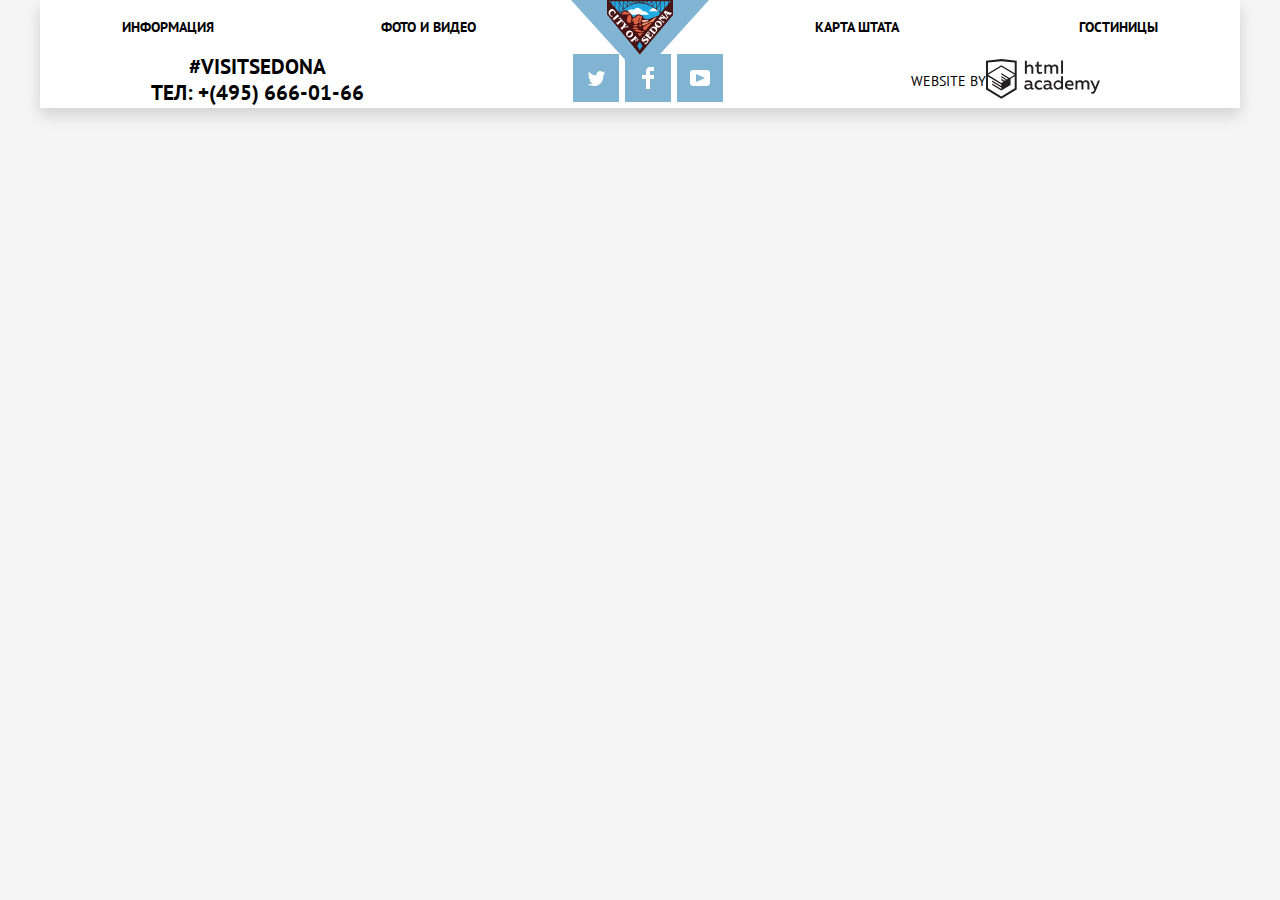
==== blank.html @ 228c0181 "исправление замечаний" ====
<!DOCTYPE html>
<html lang="ru">

<head>
    <meta charset="UTF-8">
    <title>седона</title>
    <link href="css/normalize.css" rel="stylesheet">
    <link href="css/style.css" rel="stylesheet">
    <link rel="icon" href="favicon.ico">
    <link rel="icon" href="favicon/icon.svg" type="image/svg+xml">
    <link rel="apple-touch-icon" href="favicon/180.png">
    <link rel="manifest" href="manifest.webmanifest">
</head>

<body class="page-body">
    <div class="page-body__wrapper">
        <header class="header">
            <nav class="header__content-container">
                <a class="header__logo">
                    <img src="img/logo.svg" alt="Логотип Седона»">
                </a>
                <ul class="header__nav-menu">
                    <li class="header__nav-item header__nav-item--left"><a>информация</a></li>
                    <li class="header__nav-item header__nav-item--left"><a href="blank.html">фото и видео</a></li>
                    <li class="header__nav-item header__nav-item--right"><a href="blank.html">карта штата</a></li>
                    <li class="header__nav-item header__nav-item--right"><a href="blank.html">гостиницы</a></li>
                </ul>
            </nav>
        </header>
        <main>

        </main>

        <footer class="footer-main">
            <div class="footer-main__contacts">
                <a class="footer-main-button__search" href="#">#VISITSEDONA</a><br>
                <a class="footer-main-button__phone" href="#">тел: +(495) 666-01-66</a>
            </div>

            <div class="footer-main-social">
                <!--заголовок потом спрячем-->
                <ul class="footer-main-social__list">
                    <li class="footer-main-social__item">
                        <a class="footer-main-social__button" href="#">
                            <svg width="17" height="17" viewBox="0 0 17 17" fill="none" xmlns="http://www.w3.org/2000/svg">
                                <path
                                    d="M10.95 1.14409C12.635 0.648089 13.934 1.41409 14.527 2.32309C15.2 2.09209 15.858 1.84209 16.538 1.61509C16.5249 2.30145 16.2117 2.94761 15.681 3.38309C16.366 3.55309 16.985 2.89209 16.985 2.89209C16.816 3.89209 15.979 4.68009 15.422 4.91609C15.191 11.6661 12.247 16.1331 5.34498 15.9981H4.89898C4.48898 15.9981 0.734977 15.5381 0.000976562 14.1111C2.27198 14.3071 3.89398 13.6891 4.69398 12.9341C3.73398 12.6341 2.01498 12.4571 1.71498 9.98409C2.06398 10.0901 2.27898 10.2121 2.90498 10.1031C1.70498 9.24709 0.373977 8.53009 0.447977 6.33009C0.732977 6.65809 1.51498 6.86609 1.78798 6.80209C1.08498 6.56109 -0.182023 3.44209 0.893977 1.85009C2.71198 3.70409 4.62898 5.45609 8.04598 5.62309C8.25398 3.33009 9.18298 1.79309 10.95 1.14409Z"
                                    fill="white" />
                            </svg>

                        </a>
                    </li>
                    <li class="footer-main-social__item">
                        <a class="footer-main-social__button" href="#">
                            <svg width="12" height="22" viewBox="0 0 12 22" fill="none" xmlns="http://www.w3.org/2000/svg">
                                <path d="M12 4V0H8C5.79086 0 4 1.79086 4 4V8H0V12H4V22H8V12H12V8H8V4H12Z" fill="white" />
                            </svg>
                        </a>
                    </li>
                    <li class="footer-main-social__item">
                        <a class="footer-main-social__button" href="#">
                            <svg width="20" height="16" viewBox="0 0 20 16" fill="none" xmlns="http://www.w3.org/2000/svg">
                                <path fill-rule="evenodd" clip-rule="evenodd"
                                    d="M3 0H17C18.65 0 20 1.35 20 3V13C20 14.65 18.65 16 17 16H3C1.35 16 0 14.65 0 13V3C0 1.35 1.35 0 3 0ZM6.027 4.002V11.998L15.014 8L6.027 4.002Z" fill="white" />
                            </svg>
                        </a>
                    </li>
                </ul>
            </div>

            <div class="footer-main-logo">
                <!--иконка HTML academy-->
                <p class="footer-main-logo__text">WEBSITE BY</p>
                <a class="footer-logo" src="img/logo-htmlacademy.svg" alt="значок HTML-академии">
                    <svg width="115" height="41" viewBox="0 0 115 41" fill="none" xmlns="http://www.w3.org/2000/svg">
                        <path fill-rule="evenodd" clip-rule="evenodd"
                            d="M15.5197 1.05737H15.3509L0 2.71895V31.4945L15.3509 40.8382L30.7018 31.4945V2.71895L15.5197 1.05737ZM77.0183 2.62185H75.0876V15.7311H77.0183V2.62185ZM40.8619 2.63264V7.76843C41.6131 6.9864 42.6386 6.5436 43.7105 6.53843C44.6823 6.47908 45.6329 6.84495 46.3253 7.54479C47.0177 8.24462 47.3866 9.21244 47.3399 10.2068V15.7634H45.367V10.4658C45.4231 9.94897 45.2754 9.43059 44.9566 9.02553C44.6377 8.62047 44.174 8.36218 43.6683 8.3079H43.3518C42.3456 8.36979 41.4321 8.9295 40.9041 9.80764V15.7634H38.8995V2.63264H40.8619ZM77.0183 31.4837H75.2775V30.0595C74.4828 31.1353 73.23 31.7538 71.9119 31.7211C69.4751 31.5528 67.5825 29.4822 67.5825 26.9845C67.5825 24.4867 69.4751 22.4162 71.9119 22.2479C73.1195 22.2052 74.2818 22.7203 75.0771 23.6505V18.3205H77.0183V31.4837ZM47.0656 30.0595C47.263 30.0515 47.4583 30.0152 47.6459 29.9516V31.3866C47.2482 31.5404 46.826 31.6172 46.4009 31.6132C45.6482 31.6769 44.9394 31.2429 44.639 30.5342C43.7036 31.31 42.5302 31.7227 41.3261 31.6995C39.733 31.6995 38.256 30.804 38.256 28.9482C38.256 26.65 40.3661 25.9379 42.1702 25.9379C42.9402 25.9505 43.707 26.0408 44.4596 26.2076V25.884C44.4596 24.805 43.6578 23.9742 42.1491 23.9742C41.0585 23.9764 39.9804 24.2116 38.9839 24.6647V22.8305C40.0678 22.451 41.204 22.2506 42.3495 22.2371C44.8394 22.2371 46.3693 23.4455 46.3693 26.1753V29.4121C46.3546 29.5668 46.401 29.721 46.4981 29.8406C46.5951 29.9601 46.7349 30.035 46.8862 30.0487H47.0656V30.0595ZM40.2711 28.8403C40.298 29.229 40.4761 29.5905 40.7655 29.844C41.055 30.0974 41.4317 30.2217 41.8115 30.189H41.9275C42.8819 30.1906 43.7973 29.8022 44.4702 29.11V27.5779C43.842 27.4414 43.2026 27.3655 42.5605 27.3513C41.5055 27.3513 40.2817 27.7074 40.2817 28.8403H40.2711ZM56.0229 22.9384C55.1962 22.4632 54.2596 22.2246 53.3115 22.2479H52.9422C51.7332 22.2873 50.5891 22.8166 49.7619 23.7192C48.9347 24.6218 48.4923 25.8236 48.5321 27.06V27.5024C48.6957 30.0004 50.805 31.8921 53.2482 31.7318C54.2519 31.7555 55.2477 31.5452 56.1601 31.1168V29.2718C55.3769 29.7215 54.4945 29.9591 53.5963 29.9624C52.5199 30.0288 51.4963 29.4793 50.9385 28.5356C50.3806 27.5918 50.3806 26.4095 50.9385 25.4658C51.4963 24.522 52.5199 23.9725 53.5963 24.039C54.461 24.0357 55.3066 24.2989 56.0229 24.7942V22.9384ZM66.1514 30.0595C66.3488 30.0515 66.5441 30.0152 66.7317 29.9516V31.3866C66.334 31.5404 65.9118 31.6172 65.4867 31.6132C64.734 31.6769 64.0252 31.2429 63.7248 30.5342C62.7894 31.31 61.616 31.7227 60.4119 31.6995C58.8188 31.6995 57.3417 30.804 57.3417 28.9482C57.3417 26.65 59.4518 25.9379 61.256 25.9379C62.0259 25.9505 62.7928 26.0408 63.5454 26.2076V25.884C63.5454 24.805 62.7436 23.9742 61.2349 23.9742C60.1443 23.9764 59.0662 24.2116 58.0697 24.6647V22.8305C59.1536 22.451 60.2897 22.2506 61.4353 22.2371C63.9252 22.2371 65.455 23.4455 65.455 26.1753V29.4121C65.4404 29.5668 65.4868 29.721 65.5838 29.8406C65.6809 29.9601 65.8207 30.035 65.972 30.0487H66.1514V30.0595ZM59.855 29.8481C59.5632 29.5943 59.3837 29.2311 59.3569 28.8403H59.378C59.378 27.7074 60.5385 27.3513 61.6569 27.3513C62.299 27.3655 62.9383 27.4414 63.5665 27.5779V29.11C62.8937 29.8022 61.9782 30.1906 61.0239 30.189H60.9078C60.5263 30.2247 60.1469 30.1019 59.855 29.8481ZM69.3271 26.9305C69.3271 25.2859 70.6308 23.9526 72.239 23.9526L72.2601 24.0066C73.4742 24.0066 74.5742 24.7382 75.0665 25.8732V28.0311C74.5856 29.1871 73.4673 29.9296 72.239 29.9084C70.6308 29.9084 69.3271 28.5752 69.3271 26.9305ZM83.3486 22.2479C86.8408 22.2479 88.0541 25.1395 87.4844 27.7397H80.922C81.1436 29.3582 82.6839 30.0163 84.2876 30.0163C85.2509 30.0196 86.2027 29.8021 87.0729 29.3797V31.1061C86.0736 31.5421 84.9939 31.7519 83.9078 31.7211C81.2385 31.7211 78.8963 30.189 78.8963 26.9521C78.8362 25.7502 79.2482 24.5736 80.0408 23.6841C80.8334 22.7945 81.9408 22.2658 83.1165 22.2155H83.3486V22.2479ZM80.8693 26.1753C80.9704 24.8237 82.1216 23.8104 83.4436 23.9095H83.4858C84.1064 23.8531 84.7196 24.08 85.1612 24.5295C85.6028 24.979 85.8275 25.6051 85.7752 26.24H80.8693V26.1753ZM89.489 31.4621V22.4961H91.2298V23.575C91.9777 22.7197 93.041 22.2229 94.1628 22.2047C95.2951 22.1328 96.3712 22.7163 96.9482 23.7153C97.7407 22.8335 98.8477 22.3161 100.018 22.2803C100.952 22.2327 101.859 22.6011 102.507 23.2901C103.154 23.9792 103.478 24.9213 103.394 25.8732V31.4837H101.39V25.9271C101.437 25.4734 101.306 25.0191 101.024 24.6647C100.743 24.3104 100.336 24.0852 99.8917 24.039H99.6174C98.7512 24.0941 97.9525 24.536 97.4335 25.2474V31.4837H95.4289V25.9271C95.4728 25.47 95.3357 25.0139 95.0481 24.6611C94.7606 24.3082 94.3467 24.088 93.8991 24.0497H93.6881C92.7466 24.1344 91.8915 24.6449 91.3564 25.4416V31.5161H89.5312L89.489 31.4621ZM113.977 22.4745H111.972L109.324 29.2718L106.306 22.4853H104.196L108.417 31.5484L108.237 32.0016C107.72 33.3611 107.003 34.0516 106.053 34.0516C105.75 34.0548 105.447 34.0112 105.156 33.9221V35.6161C105.536 35.7125 105.926 35.7632 106.317 35.7671C107.646 35.7671 108.902 35.0226 109.851 32.6813L113.977 22.4745ZM52.689 6.78658V3.54974L50.7266 4.01369V6.73264H49.144V8.49132H50.7899V12.9905C50.7231 13.817 51.0244 14.6301 51.61 15.2038C52.1955 15.7775 53.0028 16.0505 53.8073 15.9468C54.5996 15.9535 55.3875 15.8259 56.139 15.5692V13.8429C55.5727 14.0781 54.9672 14.199 54.356 14.199C53.2165 14.199 52.689 13.8105 52.689 12.6237V8.5129H55.8541V6.78658H52.689ZM58.3862 15.7526V6.75421H60.1376V7.83316C60.8811 6.97655 61.9403 6.476 63.0601 6.45211C64.1624 6.38099 65.2146 6.93142 65.8032 7.88711C66.5958 7.00534 67.7028 6.48794 68.8734 6.45211C69.8138 6.41462 70.7233 6.79859 71.364 7.50353C72.0046 8.20846 72.3126 9.16418 72.2073 10.1205V15.7418H70.2028V10.1853C70.2499 9.73151 70.1184 9.27721 69.8373 8.92287C69.5561 8.56853 69.1485 8.34334 68.7046 8.29711H68.4619C67.5957 8.35228 66.797 8.7942 66.278 9.50553V15.7418H64.2734V10.1853C64.3206 9.73151 64.1891 9.27721 63.9079 8.92287C63.6268 8.56853 63.2191 8.34334 62.7752 8.29711H62.5326C61.5911 8.38181 60.736 8.89229 60.2009 9.68895V15.7634H58.3862V15.7526ZM28.6972 30.3033L28.7078 30.2968L28.6972 30.3184V30.3033ZM28.6972 18.3205V30.3033L15.3509 38.4321L2.00459 30.3184V18.5147L15.2876 26.6068V28.0311L6.18257 22.5284V23.9418L15.3404 29.5632V31.0629L6.19312 25.4955V26.9521L15.3509 32.5734L24.5826 26.9197V20.8129L28.6972 18.3205ZM28.7078 16.7776L25.0362 18.9355L23.3482 20.0145L15.3087 15.0837V16.4971L22.156 20.7266L22.0083 20.8237L20.9532 21.4063L15.2876 17.9537V19.3995L19.761 22.1184L18.706 22.8413L15.3298 20.7913V22.2047L17.5454 23.5426L15.2982 24.9021L2.11009 16.864L15.3087 8.72869L28.7078 16.7776ZM15.2876 7.27211L28.7078 15.3534V4.56395L15.3615 3.12895L2.01514 4.56395V15.3534L15.2876 7.27211Z"
                            fill="#231F20" />
                    </svg>
                </a>
            </div>
        </footer>
    </div>
</body>

</html>
---- css/style.css ----
:root {
  --basic-white: #ffffff;
  --basic-light-dark: #EEEEEE;
  --light-grey: #F2F2F2;
  --defolt-smoke:  #f5f5f5;
  --basic-dark: #81B3D2;
  --dark-blue: #669EC0;
  --footer-color: rgba(255, 255, 255, 0.9);
  --default-font-family: "PT Sans", Arial, sans-serif;
  --default-black: #000000;
  --default-hover: #81B3D2;
  --default-brown: #766357;
  --default-dark-grey:  #ababab;
  --default-for-tringle: #CACACA;
  --fefault-for-button: #666666;
  --default-for-booking__name: #333333;
  --default-for-border: #E5E5E5;
  --default-active:  #5496BD;
  --default-right-button-hover: #604E43;
  --default-right-button-active: #503E33;
  --default-logo-active: #231F20;
  --default-brown-hover: #604E43;
  --default-brown-active:#503E33;
  --defauit-blocked-checkbox: #6A6A6A;
}

body {
  min-width: 1200px;
  margin: 0;
  padding: 0;
  font-size: 14px;
  line-height: 21px;
  font-family: var(--default-font-family);
  text-transform: uppercase;
  background-color: var(--basic-white);

} 
  
@font-face {
  font-family: "PT Sans";
  src: url(../fonts/PTSans.woff2) format("woff2"), url(../fonts/PTSans.woff) format("woff");
  font-weight: 400;
  font-style: normal;
}

@font-face {
  font-family: "PT Sans";
  src: url(../fonts/PTSans-Bold.woff2) format("woff2"), url(../fonts/PTSans-Bold.woff) format("woff");
  font-weight: 700;
  font-style: normal;
}

.visually-hidden {
  position: absolute;
  width: 1px;
  height: 1px;
  margin: -1px;
  border: 0;
  padding: 0;
  white-space: nowrap;
  clip-path: inset(100%);
  clip: rect(0 0 0 0);
  overflow: hidden;
}

.img {
  max-width: 100%;
  height: auto;
}

.explanation {
  background: var(--basic-white);
}

.attraction-with-image-section__text-container {
  background:var(--basic-dark);
  color: var(--basic-white);
}

.attraction-second-image-section__text-container {
  background: var(--basic-dark);
  color: var(--basic-white);
}

.feature-section {
  background: var(--basic-white);
}

.attraction-section {
  background:var(--basic-light-dark);
}

.search-form-section {
  position: relative;
  background: var(--basic-white);
}

.data-search {
  background: var(--basic-white);
}

.data-search p:first-child {
 font-size: 21px;
}

.data-search p:nth-child(2) {
  font-size: 12px;
 }

.page-body{
  min-height: 100%;
  background-color: var(--defolt-smoke);
}

.page-body__wrapper {
  width: 1200px;
  margin: 0 auto;
  background-color: var(--basic-white);
  box-shadow: 0px 7px 15px rgba(0, 1, 1, 0.15);
}

/* header */

.header {
  background-color: var(--basic-white);
}

.header__content-container {
  display: flex;
  justify-content: space-between;
  padding: 0 10px;
}

.header__logo {
  position: absolute;
  width: 138px; 
  height: 70px;
  top: 0px;
  left: calc(50% - 69px);
  z-index: 1;
}

.header__nav-menu {
  display: flex;
  align-items: center;
  justify-content: space-between;
  width: 100%;
  padding: 0 72px;
  list-style: none;
}

.header__nav-item {
  width: 100%;
}

.header__nav-item--left {
  text-align: left;
}

.header__nav-item--right {
  text-align: right;
}

.header__nav-item a {
  font-family: var(--default-font-family);
  font-weight: 700;
  font-size: 14px;
  line-height: 26px;
  text-decoration: none;
  text-transform: uppercase;
  color: var(--default-black);
}

.header__nav-item :hover {
  color: var(--default-hover);
}

.header__nav-item :focus {

}

.header__nav-item :active {

}

.header__nav-item :visited {

}


.attraction-with-image-section {
  display: grid;
  grid-template-columns: 1fr 2fr;
}
.attraction-with-image-section__title {
  margin-top: 47px;
  font-weight: 700;
  font-size: 21px;
}

.attraction-with-image-section__subtitle {
  margin-top: 25px;
}

.attraction-with-image-section__description {
  margin-top: 23px;
}

.attraction-with-image-section__text-container {
  text-align: center;
}

.attraction-section__list {
text-align: center;
}
.container {
  display: grid;
  grid-template-rows: auto 1fr auto auto auto 1fr auto;
}

.container__label {
  position: absolute;
  top: 77px;
  left: calc(50% - 228px);
}

.container__wings {
  position: absolute;
  bottom: 0;
  left: 0;
}

.container__image {
  position: relative;
  background-image: url(../img/backgroundphoto.jpg);
  width: auto; 
  height: 509px; 
  }

.explanation__title {
  padding-top: 43px;
  left: 405px;
  top: 606.5px;
  text-align: center;
  text-transform: uppercase;
  margin-bottom: 16px;
  font-weight: 700;
  font-size: 21px;
  line-height: 26px;
}

.explanation__description {
  text-align: center;
  margin-bottom: 51px;
  padding-top: 16px;
}
 
.feature-section__feature-list {
  display: grid;
  grid-template-columns: 1fr 1fr 1fr;
  margin: 0;
  padding: 0;
  text-align: center;
  list-style:none;
}

.attraction-second-image-section {
  display: grid;
  grid-template-columns: 1fr 2fr;
  margin: 0 auto;
}

.attraction-section__list {
  display: grid;
  grid-template-columns: 1fr 1fr 1fr;
  padding: 0 0 54px 0;
  margin: 0 auto;
  list-style:none;
}

.attraction-section__item-title {
  margin-top: 47px;
}

.attraction-section__item-subtitle {
  margin-top: 25px;
}

.attraction-section__item-text {
  margin-top: 23px;
}

/* search-form-section */

.search-form-section__header-container {
  text-align: center;
}

.search-form-section__title {
  margin: 58px 0 0 0;
  font-size: 30px;
  line-height: 24px;
  text-transform: uppercase;
}

.search-form-section__subtitle {
  margin: 28px 0 0 0;
  font-size: 14px;
  line-height: 24px;
  text-transform: uppercase;
}

.search-form-section__open-button {
  display: block;
  margin: 40px auto 0 auto;
  padding: 30px 24px 38px 25px;
  font-weight: 700;
  font-size: 21px;
  line-height: 26px;  
  width: 568px;
  color: var(--basic-white);
  background-color:var(--default-brown);
  border: none;
  text-transform: uppercase;
}

.search-form-section__open-button:hover {
background-color: var(--default-brown-hover);
}

.search-form-section__open-button:active {
  background-color: var(--default-brown-active);
  }

.search-form-section__form {
  box-sizing: border-box;
  padding: 55px;
  position: absolute;
  width: 568px;
  background-color: var(--basic-white);
  box-shadow: 0px 5px 15px rgba(0, 1, 1, 0.2);
  top: 291px;
  left: calc(50% - 284px);
}

.search-form-section__item {

}

.search-form-section__ages {
  display: flex;
  justify-content: space-between;
}

.search-form-section__check-out-date {

}

.search-form-section__input {
  padding: 0 10px;
  font-family: var(--default-font-family);
  background-color: var(--light-grey);
  border: none;
  text-transform: uppercase;
  height: 38px;
  font-weight: 700;
  font-size: 14px;
  line-height: 26px;
}

.search-form-section--type-age {

}

.search-form-section__label {
  font-weight: 700;
  font-size: 14px;
  line-height: 26px;
  text-transform: uppercase;
}

.appointment-item input:focus {
  border-color: var(--special);
}

.search-form-section__submit-button {
  display: block;
  color: var(--basic-white);
  background-color: var(--basic-dark);
  width: 100%;
  font-weight: 700;
  font-size: 21px;
  line-height: 26px;
  border: none;
  text-transform: uppercase;
}


/* footer */

.footer-main{
  background-color: var(--footer-color);
  display:flex;
  justify-content: space-between;
}

.footer-main-button__search {
  font-size: 21px;
  line-height: 26px;
  font-weight: 700;
  text-decoration: none;
  color: var(--default-black);
}
.footer-main-button__phone {
  font-size: 21px;
  line-height: 26px;
  font-weight: 700;
  text-decoration: none;
  color: var(--default-black);
}

.footer-main__contacts {
  text-align: center;
  margin-left: 111px;
}

.footer-main-social__list {
  display: flex;
  justify-content: space-between;
  width: 141px;
  margin: 0 auto;
  padding: 0;
  list-style:none;
}

.footer-main-social__item {
  margin-left: 6px;
}


.footer-main-social__button {
  display:flex;
  align-items: center;
  justify-content: center;
  width: 46px;
  height: 48px;
  background-color:var(--basic-dark);
}

.footer-main-social__button:active {
  background-color: var(--dark-blue);
}

.footer-main-social__button:hover {
  background-color: var(--dark-blue);
}

.footer-main-social__button:hover path {
  fill: var(--basic-white);
  opacity: 0.3;
}

.footer-main-social__button:active path {
  fill: var(--basic-white);
  opacity: 0.3;
}

.footer-main-logo {
  display: flex;
  justify-content: center;
  align-items: center;
  margin-right: 139px;
}

.footer-main-logo__text {
  display: block;
  font-size: 14px;
  line-height: 26px;
}

.footer-logo:hover path {
  fill: var(--default-hover);
}

.footer-logo:active path {
  fill: var(--default-logo-active);
}

.choose-form-section{
  display: grid;
  grid-template-columns: 1fr 1fr 50%;
  height: 217px;
  background-image: url(../img/background.jpg);
}

.choose-form__service {
  display:block;
  position: relative;
  font-size: 14px;
  text-transform: uppercase;
  cursor: pointer;
  user-select: none;
  color: var(--basic-white);
}

.choose-form__checkbox-input + label::after {
  display: block;
  content: "";
  position: absolute;
  left: 0;
  top: 0;
  width: 27px;
  height: 23px;
  box-sizing: border-box;
  background-repeat: no-repeat;
  background-position: 0 0;
}

.choose-form__checkbox-input:not(:checked) + label::after {
  background-image: url("../img/checkbox_off.svg");
}

.choose-form__checkbox-input:checked + label::after {
  background-image: url("../img/checkbox_on.svg");
}

.choose-form__check {
  margin-top: 24px;
}

.choose-form__checkbox {
  display: flex;
}

.choose-form__checkbox:not(:first-of-type) {
  margin-top: 22px;
}

.service {
  display: block;
  margin-left: 32px;
}


/* бегунок */

.choose-form-section__column {
  padding: 27px 73px 32px 73px;
}

.choose-form-section__fieldset {
  border: none;
}

.choose-form__title {
  color: var(--basic-white);
  font-size: 16px;
  font-weight: 700;
  text-transform: uppercase;
}

.choose-form__filter-item {
  display: flex;
  justify-content: flex-end;
  position: relative;
  padding: 27px 73px 32px 73px;
  border: none;
}

.choose-form__range-filter {
  padding: 0;
  border: none;
}

.choose-form__range-controls {
  position: relative;
  width: 316px;
  margin-top: 20px;
}

.choose-form__range-controls .scale {
  position: relative;
  width: 316px; 
  height: 2px;
  background-color: var(--basic-white);
}

.choose-form__price-controls {
  margin-top: 10px;
  position: relative;
  border: 2px solid var(--basic-white);
  display: flex;
}

.choose-form__price-controls::before {
  content: "";
  position: absolute;
  left: 150px;
  right: 0;
  top: 0px;
  width: 2px;
  height: 22px;
  background-color:var(--basic-white);

}

.choose-form__price-blocks {
  display: flex;
}

.choose-form__min-price {
  margin-left: 64px;
  color:var(--basic-white);
}
.choose-form__max-price {
  margin-left: 72px;
  color:var(--basic-white);
}

.choose-form__min-price-input {
  color:var(--basic-white);
  background: transparent;
  border: none;
  border: 1px solid red;
  width: 47px;
}

.choose-form__max-price-input{
  color:var(--basic-white);
  background: transparent;
  border: none;
  border: 1px solid red;
  width: 47px;
}

.choose-form__range-controls .bar {
  position: absolute;
  left: 22px;
  width: 150px;
  height: 2px;
  background-color: var(--basic-white);
}

.choose-form__range-controls .toggle {
  position: absolute;
  top: -8px;
  left: 0;
  width: 4px;
  height: 4px;
  padding: 0;
  border: 8px solid var(--basic-white);
  background-color: var(--default-dark-grey);
  border-radius: 50%;
  box-shadow: 0 2px 1px 0 var(--default-dark-grey);
  cursor: pointer;
}

.choose-form__range-controls .toggle-min {
  left: 18px;
}

.choose-form__range-controls .toggle-max {
  left: 160px;
}

.choose-form__button {
  display: block;
  position: relative;
  padding: 7px 35px 8px 36px;
  margin: 33px auto 0 auto;
  border: 2px solid var(--basic-white);
  box-sizing: border-box;
  border-radius: 2px; 
  background: transparent;
  text-transform: uppercase;
  color: var(--basic-white);
}

.choose-form__button:hover {
  background-color: var(--basic-white);
  color: var(--default-black);
}

.data-search {
  display: grid;
  grid-template-columns: auto auto auto 50%;
}
.data-search p {
  display:block;
  margin-top: 29px;
  margin-left: 73px;
  font-weight: bold;
}

.data-search p:nth-child(2) {
  display:block;
  margin-top: 31px;
  margin-left: 46px;
  font-weight: normal;
}

.data-search ul {
  display: grid;
  grid-template-columns: 1fr 1fr 1fr;
  list-style:none;
  margin-top: 32px;
} 

.data-search_triangle {
  margin-left: auto;
  padding-top: 40px;
}

.data-search_triangle a:nth-child(2) {
  margin-right: 73px;
}

.data-search_item {
  font-size: 12px;
  text-decoration: underline;
  text-decoration-style: dotted;
  color: var(--default-black);
  opacity: 0.3;
}

.data-search_item:hover {
  color: var(--dark-blue);
  opacity: 1;
}

.data-search_item:active {
  color: var(--default-black);
  opacity: 1;
}

/* .data-search_item:visited {
  color:var(--dark-blue);
   opacity: 1;
} */

.data-search_item-tr {
 color: var(--default-for-tringle); 
 text-decoration: none;
}

.data-search_item-tr:hover {
  color:var(--default-black); 
 }

 data-search_item-tr:active {
  color:var(--basic-dark); 
 }


.booking{
  display: flex;
  padding: 30px 0;
  padding-left: 73px;
  border: 1px solid var(--default-for-border);
  background: var(--basic-white);
}

.boking__details {
  display: flex;
}

.booking__title {
  margin: 0;
  font-size: 21px;
}
.booking__name {
  color: var(--default-for-booking__name);
}

.booking__rating-container {
  margin-left: auto;
  margin-right: 72px;
  display: flex;
  flex-direction: column;
  align-items: flex-end;
  justify-content: space-between;
}

.booking__description {
  margin-left: 29px;
}

.booking__rating-container {
  position: relative;
}

.booking__rating-stars {
  margin: 0;
  color: var(--basic-dark);
}

.booking__button-left {
  padding: 3px 16px 3px 17px;
  text-transform: uppercase;
  font-weight: 700;
  background-color: var(--basic-dark);
  color: var(--basic-white);
  border: none;
}

.booking__button-left:hover {
  background-color: var(--dark-blue);
}

.booking__button-left:active {
  background-color: var(--default-active);
}

.booking__button-right {
  margin-left: 6px;
  padding: 3px 17px 3px 16px;
  text-transform: uppercase;
  font-weight: bold;
  background-color: var(--default-brown);
  color: var(--basic-white);
  border: none;
}

.booking__button-right:hover {
  background-color: var(--default-right-button-hover);
}

.booking__button-left:active {
  background-color: var(--default-right-button-active);
} 

.booking__rating-button {
  margin: 0;
  padding: 3px 12px 3px 15px;
  font-size: 14px;
  white-space: nowrap;
  background-color: var(--light-grey);
  color: var(--fefault-for-button);
  text-transform: uppercase;
}
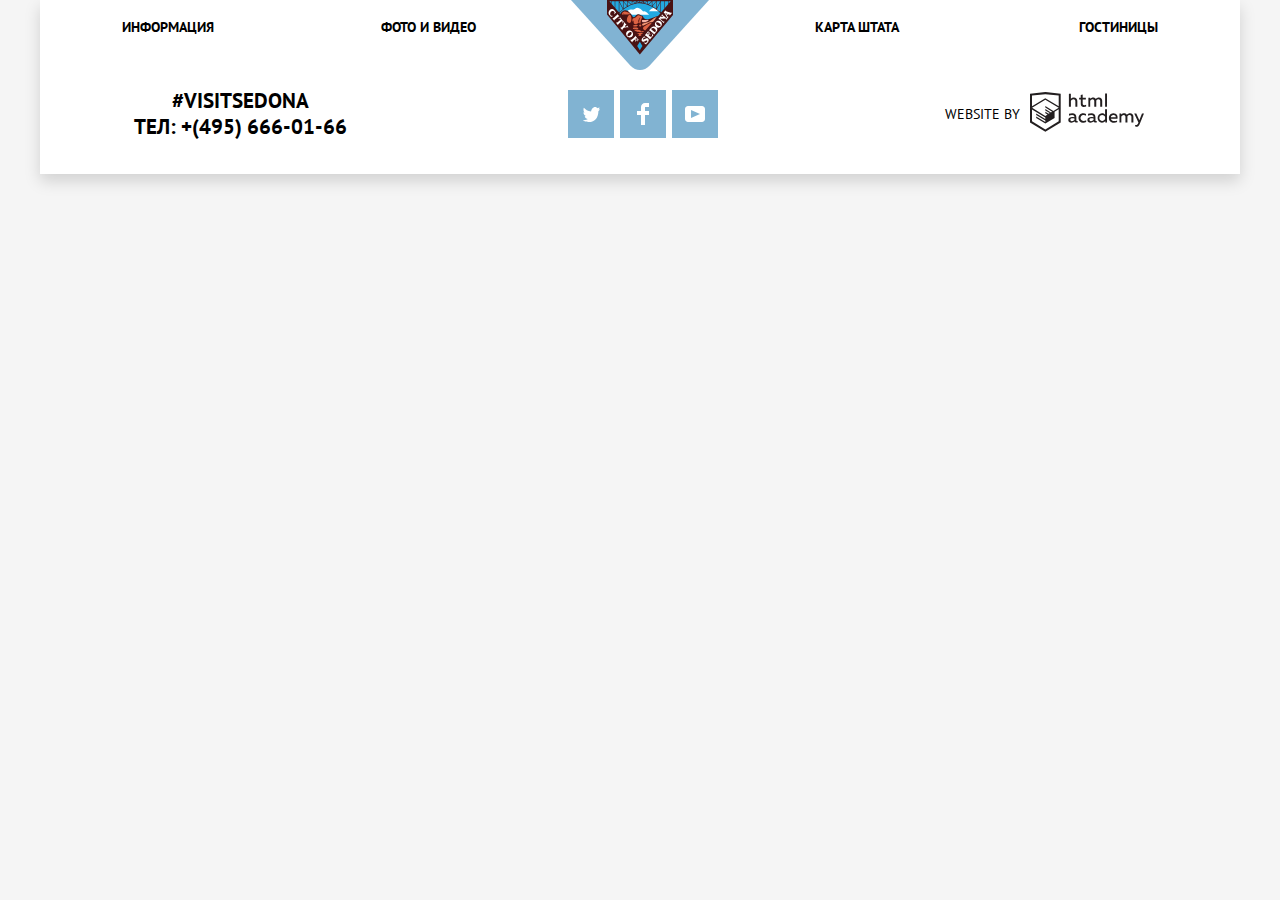
==== commit d528d381: "переделал футер" ====
--- a/blank.html
+++ b/blank.html
@@ -31,55 +31,50 @@
 
         </main>
 
-        <footer class="footer-main">
-            <div class="footer-main__contacts">
-                <a class="footer-main-button__search" href="#">#VISITSEDONA</a><br>
-                <a class="footer-main-button__phone" href="#">тел: +(495) 666-01-66</a>
+        <footer class="footer">
+            <div class="footer__contacts">
+              <a class="footer__contact-link" href="#">#VISITSEDONA</a>
+              <a class="footer__contact-link" href="#">тел: +(495) 666-01-66</a>
             </div>
-
-            <div class="footer-main-social">
-                <!--заголовок потом спрячем-->
-                <ul class="footer-main-social__list">
-                    <li class="footer-main-social__item">
-                        <a class="footer-main-social__button" href="#">
-                            <svg width="17" height="17" viewBox="0 0 17 17" fill="none" xmlns="http://www.w3.org/2000/svg">
-                                <path
-                                    d="M10.95 1.14409C12.635 0.648089 13.934 1.41409 14.527 2.32309C15.2 2.09209 15.858 1.84209 16.538 1.61509C16.5249 2.30145 16.2117 2.94761 15.681 3.38309C16.366 3.55309 16.985 2.89209 16.985 2.89209C16.816 3.89209 15.979 4.68009 15.422 4.91609C15.191 11.6661 12.247 16.1331 5.34498 15.9981H4.89898C4.48898 15.9981 0.734977 15.5381 0.000976562 14.1111C2.27198 14.3071 3.89398 13.6891 4.69398 12.9341C3.73398 12.6341 2.01498 12.4571 1.71498 9.98409C2.06398 10.0901 2.27898 10.2121 2.90498 10.1031C1.70498 9.24709 0.373977 8.53009 0.447977 6.33009C0.732977 6.65809 1.51498 6.86609 1.78798 6.80209C1.08498 6.56109 -0.182023 3.44209 0.893977 1.85009C2.71198 3.70409 4.62898 5.45609 8.04598 5.62309C8.25398 3.33009 9.18298 1.79309 10.95 1.14409Z"
-                                    fill="white" />
-                            </svg>
-
-                        </a>
-                    </li>
-                    <li class="footer-main-social__item">
-                        <a class="footer-main-social__button" href="#">
-                            <svg width="12" height="22" viewBox="0 0 12 22" fill="none" xmlns="http://www.w3.org/2000/svg">
-                                <path d="M12 4V0H8C5.79086 0 4 1.79086 4 4V8H0V12H4V22H8V12H12V8H8V4H12Z" fill="white" />
-                            </svg>
-                        </a>
-                    </li>
-                    <li class="footer-main-social__item">
-                        <a class="footer-main-social__button" href="#">
-                            <svg width="20" height="16" viewBox="0 0 20 16" fill="none" xmlns="http://www.w3.org/2000/svg">
-                                <path fill-rule="evenodd" clip-rule="evenodd"
-                                    d="M3 0H17C18.65 0 20 1.35 20 3V13C20 14.65 18.65 16 17 16H3C1.35 16 0 14.65 0 13V3C0 1.35 1.35 0 3 0ZM6.027 4.002V11.998L15.014 8L6.027 4.002Z" fill="white" />
-                            </svg>
-                        </a>
-                    </li>
-                </ul>
+      
+            <ul class="footer__social-list">
+              <li class="footer__social-item">
+                <a class="footer__social-button" href="#">
+                  <svg width="17" height="17" viewBox="0 0 17 17" fill="none" xmlns="http://www.w3.org/2000/svg">
+                    <path
+                      d="M10.95 1.14409C12.635 0.648089 13.934 1.41409 14.527 2.32309C15.2 2.09209 15.858 1.84209 16.538 1.61509C16.5249 2.30145 16.2117 2.94761 15.681 3.38309C16.366 3.55309 16.985 2.89209 16.985 2.89209C16.816 3.89209 15.979 4.68009 15.422 4.91609C15.191 11.6661 12.247 16.1331 5.34498 15.9981H4.89898C4.48898 15.9981 0.734977 15.5381 0.000976562 14.1111C2.27198 14.3071 3.89398 13.6891 4.69398 12.9341C3.73398 12.6341 2.01498 12.4571 1.71498 9.98409C2.06398 10.0901 2.27898 10.2121 2.90498 10.1031C1.70498 9.24709 0.373977 8.53009 0.447977 6.33009C0.732977 6.65809 1.51498 6.86609 1.78798 6.80209C1.08498 6.56109 -0.182023 3.44209 0.893977 1.85009C2.71198 3.70409 4.62898 5.45609 8.04598 5.62309C8.25398 3.33009 9.18298 1.79309 10.95 1.14409Z"
+                      fill="white" />
+                  </svg>
+                </a>
+              </li>
+              <li class="footer__social-item">
+                <a class="footer__social-button" href="#">
+                  <svg width="12" height="22" viewBox="0 0 12 22" fill="none" xmlns="http://www.w3.org/2000/svg">
+                    <path d="M12 4V0H8C5.79086 0 4 1.79086 4 4V8H0V12H4V22H8V12H12V8H8V4H12Z" fill="white" />
+                  </svg>
+                </a>
+              </li>
+              <li class="footer__social-item">
+                <a class="footer__social-button" href="#">
+                  <svg width="20" height="16" viewBox="0 0 20 16" fill="none" xmlns="http://www.w3.org/2000/svg">
+                    <path fill-rule="evenodd" clip-rule="evenodd"
+                      d="M3 0H17C18.65 0 20 1.35 20 3V13C20 14.65 18.65 16 17 16H3C1.35 16 0 14.65 0 13V3C0 1.35 1.35 0 3 0ZM6.027 4.002V11.998L15.014 8L6.027 4.002Z" fill="white" />
+                  </svg>
+                </a>
+              </li>
+            </ul>
+      
+            <div class="footer__logo-container">
+              <p class="footer__logo-text">WEBSITE BY</p>
+              <a class="footer__logo-link" href="https://htmlacademy.ru/intensive/htmlcss">
+                <svg width="115" height="41" viewBox="0 0 115 41" fill="none" xmlns="http://www.w3.org/2000/svg">
+                  <path fill-rule="evenodd" clip-rule="evenodd"
+                    d="M15.5197 1.05737H15.3509L0 2.71895V31.4945L15.3509 40.8382L30.7018 31.4945V2.71895L15.5197 1.05737ZM77.0183 2.62185H75.0876V15.7311H77.0183V2.62185ZM40.8619 2.63264V7.76843C41.6131 6.9864 42.6386 6.5436 43.7105 6.53843C44.6823 6.47908 45.6329 6.84495 46.3253 7.54479C47.0177 8.24462 47.3866 9.21244 47.3399 10.2068V15.7634H45.367V10.4658C45.4231 9.94897 45.2754 9.43059 44.9566 9.02553C44.6377 8.62047 44.174 8.36218 43.6683 8.3079H43.3518C42.3456 8.36979 41.4321 8.9295 40.9041 9.80764V15.7634H38.8995V2.63264H40.8619ZM77.0183 31.4837H75.2775V30.0595C74.4828 31.1353 73.23 31.7538 71.9119 31.7211C69.4751 31.5528 67.5825 29.4822 67.5825 26.9845C67.5825 24.4867 69.4751 22.4162 71.9119 22.2479C73.1195 22.2052 74.2818 22.7203 75.0771 23.6505V18.3205H77.0183V31.4837ZM47.0656 30.0595C47.263 30.0515 47.4583 30.0152 47.6459 29.9516V31.3866C47.2482 31.5404 46.826 31.6172 46.4009 31.6132C45.6482 31.6769 44.9394 31.2429 44.639 30.5342C43.7036 31.31 42.5302 31.7227 41.3261 31.6995C39.733 31.6995 38.256 30.804 38.256 28.9482C38.256 26.65 40.3661 25.9379 42.1702 25.9379C42.9402 25.9505 43.707 26.0408 44.4596 26.2076V25.884C44.4596 24.805 43.6578 23.9742 42.1491 23.9742C41.0585 23.9764 39.9804 24.2116 38.9839 24.6647V22.8305C40.0678 22.451 41.204 22.2506 42.3495 22.2371C44.8394 22.2371 46.3693 23.4455 46.3693 26.1753V29.4121C46.3546 29.5668 46.401 29.721 46.4981 29.8406C46.5951 29.9601 46.7349 30.035 46.8862 30.0487H47.0656V30.0595ZM40.2711 28.8403C40.298 29.229 40.4761 29.5905 40.7655 29.844C41.055 30.0974 41.4317 30.2217 41.8115 30.189H41.9275C42.8819 30.1906 43.7973 29.8022 44.4702 29.11V27.5779C43.842 27.4414 43.2026 27.3655 42.5605 27.3513C41.5055 27.3513 40.2817 27.7074 40.2817 28.8403H40.2711ZM56.0229 22.9384C55.1962 22.4632 54.2596 22.2246 53.3115 22.2479H52.9422C51.7332 22.2873 50.5891 22.8166 49.7619 23.7192C48.9347 24.6218 48.4923 25.8236 48.5321 27.06V27.5024C48.6957 30.0004 50.805 31.8921 53.2482 31.7318C54.2519 31.7555 55.2477 31.5452 56.1601 31.1168V29.2718C55.3769 29.7215 54.4945 29.9591 53.5963 29.9624C52.5199 30.0288 51.4963 29.4793 50.9385 28.5356C50.3806 27.5918 50.3806 26.4095 50.9385 25.4658C51.4963 24.522 52.5199 23.9725 53.5963 24.039C54.461 24.0357 55.3066 24.2989 56.0229 24.7942V22.9384ZM66.1514 30.0595C66.3488 30.0515 66.5441 30.0152 66.7317 29.9516V31.3866C66.334 31.5404 65.9118 31.6172 65.4867 31.6132C64.734 31.6769 64.0252 31.2429 63.7248 30.5342C62.7894 31.31 61.616 31.7227 60.4119 31.6995C58.8188 31.6995 57.3417 30.804 57.3417 28.9482C57.3417 26.65 59.4518 25.9379 61.256 25.9379C62.0259 25.9505 62.7928 26.0408 63.5454 26.2076V25.884C63.5454 24.805 62.7436 23.9742 61.2349 23.9742C60.1443 23.9764 59.0662 24.2116 58.0697 24.6647V22.8305C59.1536 22.451 60.2897 22.2506 61.4353 22.2371C63.9252 22.2371 65.455 23.4455 65.455 26.1753V29.4121C65.4404 29.5668 65.4868 29.721 65.5838 29.8406C65.6809 29.9601 65.8207 30.035 65.972 30.0487H66.1514V30.0595ZM59.855 29.8481C59.5632 29.5943 59.3837 29.2311 59.3569 28.8403H59.378C59.378 27.7074 60.5385 27.3513 61.6569 27.3513C62.299 27.3655 62.9383 27.4414 63.5665 27.5779V29.11C62.8937 29.8022 61.9782 30.1906 61.0239 30.189H60.9078C60.5263 30.2247 60.1469 30.1019 59.855 29.8481ZM69.3271 26.9305C69.3271 25.2859 70.6308 23.9526 72.239 23.9526L72.2601 24.0066C73.4742 24.0066 74.5742 24.7382 75.0665 25.8732V28.0311C74.5856 29.1871 73.4673 29.9296 72.239 29.9084C70.6308 29.9084 69.3271 28.5752 69.3271 26.9305ZM83.3486 22.2479C86.8408 22.2479 88.0541 25.1395 87.4844 27.7397H80.922C81.1436 29.3582 82.6839 30.0163 84.2876 30.0163C85.2509 30.0196 86.2027 29.8021 87.0729 29.3797V31.1061C86.0736 31.5421 84.9939 31.7519 83.9078 31.7211C81.2385 31.7211 78.8963 30.189 78.8963 26.9521C78.8362 25.7502 79.2482 24.5736 80.0408 23.6841C80.8334 22.7945 81.9408 22.2658 83.1165 22.2155H83.3486V22.2479ZM80.8693 26.1753C80.9704 24.8237 82.1216 23.8104 83.4436 23.9095H83.4858C84.1064 23.8531 84.7196 24.08 85.1612 24.5295C85.6028 24.979 85.8275 25.6051 85.7752 26.24H80.8693V26.1753ZM89.489 31.4621V22.4961H91.2298V23.575C91.9777 22.7197 93.041 22.2229 94.1628 22.2047C95.2951 22.1328 96.3712 22.7163 96.9482 23.7153C97.7407 22.8335 98.8477 22.3161 100.018 22.2803C100.952 22.2327 101.859 22.6011 102.507 23.2901C103.154 23.9792 103.478 24.9213 103.394 25.8732V31.4837H101.39V25.9271C101.437 25.4734 101.306 25.0191 101.024 24.6647C100.743 24.3104 100.336 24.0852 99.8917 24.039H99.6174C98.7512 24.0941 97.9525 24.536 97.4335 25.2474V31.4837H95.4289V25.9271C95.4728 25.47 95.3357 25.0139 95.0481 24.6611C94.7606 24.3082 94.3467 24.088 93.8991 24.0497H93.6881C92.7466 24.1344 91.8915 24.6449 91.3564 25.4416V31.5161H89.5312L89.489 31.4621ZM113.977 22.4745H111.972L109.324 29.2718L106.306 22.4853H104.196L108.417 31.5484L108.237 32.0016C107.72 33.3611 107.003 34.0516 106.053 34.0516C105.75 34.0548 105.447 34.0112 105.156 33.9221V35.6161C105.536 35.7125 105.926 35.7632 106.317 35.7671C107.646 35.7671 108.902 35.0226 109.851 32.6813L113.977 22.4745ZM52.689 6.78658V3.54974L50.7266 4.01369V6.73264H49.144V8.49132H50.7899V12.9905C50.7231 13.817 51.0244 14.6301 51.61 15.2038C52.1955 15.7775 53.0028 16.0505 53.8073 15.9468C54.5996 15.9535 55.3875 15.8259 56.139 15.5692V13.8429C55.5727 14.0781 54.9672 14.199 54.356 14.199C53.2165 14.199 52.689 13.8105 52.689 12.6237V8.5129H55.8541V6.78658H52.689ZM58.3862 15.7526V6.75421H60.1376V7.83316C60.8811 6.97655 61.9403 6.476 63.0601 6.45211C64.1624 6.38099 65.2146 6.93142 65.8032 7.88711C66.5958 7.00534 67.7028 6.48794 68.8734 6.45211C69.8138 6.41462 70.7233 6.79859 71.364 7.50353C72.0046 8.20846 72.3126 9.16418 72.2073 10.1205V15.7418H70.2028V10.1853C70.2499 9.73151 70.1184 9.27721 69.8373 8.92287C69.5561 8.56853 69.1485 8.34334 68.7046 8.29711H68.4619C67.5957 8.35228 66.797 8.7942 66.278 9.50553V15.7418H64.2734V10.1853C64.3206 9.73151 64.1891 9.27721 63.9079 8.92287C63.6268 8.56853 63.2191 8.34334 62.7752 8.29711H62.5326C61.5911 8.38181 60.736 8.89229 60.2009 9.68895V15.7634H58.3862V15.7526ZM28.6972 30.3033L28.7078 30.2968L28.6972 30.3184V30.3033ZM28.6972 18.3205V30.3033L15.3509 38.4321L2.00459 30.3184V18.5147L15.2876 26.6068V28.0311L6.18257 22.5284V23.9418L15.3404 29.5632V31.0629L6.19312 25.4955V26.9521L15.3509 32.5734L24.5826 26.9197V20.8129L28.6972 18.3205ZM28.7078 16.7776L25.0362 18.9355L23.3482 20.0145L15.3087 15.0837V16.4971L22.156 20.7266L22.0083 20.8237L20.9532 21.4063L15.2876 17.9537V19.3995L19.761 22.1184L18.706 22.8413L15.3298 20.7913V22.2047L17.5454 23.5426L15.2982 24.9021L2.11009 16.864L15.3087 8.72869L28.7078 16.7776ZM15.2876 7.27211L28.7078 15.3534V4.56395L15.3615 3.12895L2.01514 4.56395V15.3534L15.2876 7.27211Z"
+                    fill="#231F20" />
+                </svg>
+              </a>
             </div>
-
-            <div class="footer-main-logo">
-                <!--иконка HTML academy-->
-                <p class="footer-main-logo__text">WEBSITE BY</p>
-                <a class="footer-logo" src="img/logo-htmlacademy.svg" alt="значок HTML-академии">
-                    <svg width="115" height="41" viewBox="0 0 115 41" fill="none" xmlns="http://www.w3.org/2000/svg">
-                        <path fill-rule="evenodd" clip-rule="evenodd"
-                            d="M15.5197 1.05737H15.3509L0 2.71895V31.4945L15.3509 40.8382L30.7018 31.4945V2.71895L15.5197 1.05737ZM77.0183 2.62185H75.0876V15.7311H77.0183V2.62185ZM40.8619 2.63264V7.76843C41.6131 6.9864 42.6386 6.5436 43.7105 6.53843C44.6823 6.47908 45.6329 6.84495 46.3253 7.54479C47.0177 8.24462 47.3866 9.21244 47.3399 10.2068V15.7634H45.367V10.4658C45.4231 9.94897 45.2754 9.43059 44.9566 9.02553C44.6377 8.62047 44.174 8.36218 43.6683 8.3079H43.3518C42.3456 8.36979 41.4321 8.9295 40.9041 9.80764V15.7634H38.8995V2.63264H40.8619ZM77.0183 31.4837H75.2775V30.0595C74.4828 31.1353 73.23 31.7538 71.9119 31.7211C69.4751 31.5528 67.5825 29.4822 67.5825 26.9845C67.5825 24.4867 69.4751 22.4162 71.9119 22.2479C73.1195 22.2052 74.2818 22.7203 75.0771 23.6505V18.3205H77.0183V31.4837ZM47.0656 30.0595C47.263 30.0515 47.4583 30.0152 47.6459 29.9516V31.3866C47.2482 31.5404 46.826 31.6172 46.4009 31.6132C45.6482 31.6769 44.9394 31.2429 44.639 30.5342C43.7036 31.31 42.5302 31.7227 41.3261 31.6995C39.733 31.6995 38.256 30.804 38.256 28.9482C38.256 26.65 40.3661 25.9379 42.1702 25.9379C42.9402 25.9505 43.707 26.0408 44.4596 26.2076V25.884C44.4596 24.805 43.6578 23.9742 42.1491 23.9742C41.0585 23.9764 39.9804 24.2116 38.9839 24.6647V22.8305C40.0678 22.451 41.204 22.2506 42.3495 22.2371C44.8394 22.2371 46.3693 23.4455 46.3693 26.1753V29.4121C46.3546 29.5668 46.401 29.721 46.4981 29.8406C46.5951 29.9601 46.7349 30.035 46.8862 30.0487H47.0656V30.0595ZM40.2711 28.8403C40.298 29.229 40.4761 29.5905 40.7655 29.844C41.055 30.0974 41.4317 30.2217 41.8115 30.189H41.9275C42.8819 30.1906 43.7973 29.8022 44.4702 29.11V27.5779C43.842 27.4414 43.2026 27.3655 42.5605 27.3513C41.5055 27.3513 40.2817 27.7074 40.2817 28.8403H40.2711ZM56.0229 22.9384C55.1962 22.4632 54.2596 22.2246 53.3115 22.2479H52.9422C51.7332 22.2873 50.5891 22.8166 49.7619 23.7192C48.9347 24.6218 48.4923 25.8236 48.5321 27.06V27.5024C48.6957 30.0004 50.805 31.8921 53.2482 31.7318C54.2519 31.7555 55.2477 31.5452 56.1601 31.1168V29.2718C55.3769 29.7215 54.4945 29.9591 53.5963 29.9624C52.5199 30.0288 51.4963 29.4793 50.9385 28.5356C50.3806 27.5918 50.3806 26.4095 50.9385 25.4658C51.4963 24.522 52.5199 23.9725 53.5963 24.039C54.461 24.0357 55.3066 24.2989 56.0229 24.7942V22.9384ZM66.1514 30.0595C66.3488 30.0515 66.5441 30.0152 66.7317 29.9516V31.3866C66.334 31.5404 65.9118 31.6172 65.4867 31.6132C64.734 31.6769 64.0252 31.2429 63.7248 30.5342C62.7894 31.31 61.616 31.7227 60.4119 31.6995C58.8188 31.6995 57.3417 30.804 57.3417 28.9482C57.3417 26.65 59.4518 25.9379 61.256 25.9379C62.0259 25.9505 62.7928 26.0408 63.5454 26.2076V25.884C63.5454 24.805 62.7436 23.9742 61.2349 23.9742C60.1443 23.9764 59.0662 24.2116 58.0697 24.6647V22.8305C59.1536 22.451 60.2897 22.2506 61.4353 22.2371C63.9252 22.2371 65.455 23.4455 65.455 26.1753V29.4121C65.4404 29.5668 65.4868 29.721 65.5838 29.8406C65.6809 29.9601 65.8207 30.035 65.972 30.0487H66.1514V30.0595ZM59.855 29.8481C59.5632 29.5943 59.3837 29.2311 59.3569 28.8403H59.378C59.378 27.7074 60.5385 27.3513 61.6569 27.3513C62.299 27.3655 62.9383 27.4414 63.5665 27.5779V29.11C62.8937 29.8022 61.9782 30.1906 61.0239 30.189H60.9078C60.5263 30.2247 60.1469 30.1019 59.855 29.8481ZM69.3271 26.9305C69.3271 25.2859 70.6308 23.9526 72.239 23.9526L72.2601 24.0066C73.4742 24.0066 74.5742 24.7382 75.0665 25.8732V28.0311C74.5856 29.1871 73.4673 29.9296 72.239 29.9084C70.6308 29.9084 69.3271 28.5752 69.3271 26.9305ZM83.3486 22.2479C86.8408 22.2479 88.0541 25.1395 87.4844 27.7397H80.922C81.1436 29.3582 82.6839 30.0163 84.2876 30.0163C85.2509 30.0196 86.2027 29.8021 87.0729 29.3797V31.1061C86.0736 31.5421 84.9939 31.7519 83.9078 31.7211C81.2385 31.7211 78.8963 30.189 78.8963 26.9521C78.8362 25.7502 79.2482 24.5736 80.0408 23.6841C80.8334 22.7945 81.9408 22.2658 83.1165 22.2155H83.3486V22.2479ZM80.8693 26.1753C80.9704 24.8237 82.1216 23.8104 83.4436 23.9095H83.4858C84.1064 23.8531 84.7196 24.08 85.1612 24.5295C85.6028 24.979 85.8275 25.6051 85.7752 26.24H80.8693V26.1753ZM89.489 31.4621V22.4961H91.2298V23.575C91.9777 22.7197 93.041 22.2229 94.1628 22.2047C95.2951 22.1328 96.3712 22.7163 96.9482 23.7153C97.7407 22.8335 98.8477 22.3161 100.018 22.2803C100.952 22.2327 101.859 22.6011 102.507 23.2901C103.154 23.9792 103.478 24.9213 103.394 25.8732V31.4837H101.39V25.9271C101.437 25.4734 101.306 25.0191 101.024 24.6647C100.743 24.3104 100.336 24.0852 99.8917 24.039H99.6174C98.7512 24.0941 97.9525 24.536 97.4335 25.2474V31.4837H95.4289V25.9271C95.4728 25.47 95.3357 25.0139 95.0481 24.6611C94.7606 24.3082 94.3467 24.088 93.8991 24.0497H93.6881C92.7466 24.1344 91.8915 24.6449 91.3564 25.4416V31.5161H89.5312L89.489 31.4621ZM113.977 22.4745H111.972L109.324 29.2718L106.306 22.4853H104.196L108.417 31.5484L108.237 32.0016C107.72 33.3611 107.003 34.0516 106.053 34.0516C105.75 34.0548 105.447 34.0112 105.156 33.9221V35.6161C105.536 35.7125 105.926 35.7632 106.317 35.7671C107.646 35.7671 108.902 35.0226 109.851 32.6813L113.977 22.4745ZM52.689 6.78658V3.54974L50.7266 4.01369V6.73264H49.144V8.49132H50.7899V12.9905C50.7231 13.817 51.0244 14.6301 51.61 15.2038C52.1955 15.7775 53.0028 16.0505 53.8073 15.9468C54.5996 15.9535 55.3875 15.8259 56.139 15.5692V13.8429C55.5727 14.0781 54.9672 14.199 54.356 14.199C53.2165 14.199 52.689 13.8105 52.689 12.6237V8.5129H55.8541V6.78658H52.689ZM58.3862 15.7526V6.75421H60.1376V7.83316C60.8811 6.97655 61.9403 6.476 63.0601 6.45211C64.1624 6.38099 65.2146 6.93142 65.8032 7.88711C66.5958 7.00534 67.7028 6.48794 68.8734 6.45211C69.8138 6.41462 70.7233 6.79859 71.364 7.50353C72.0046 8.20846 72.3126 9.16418 72.2073 10.1205V15.7418H70.2028V10.1853C70.2499 9.73151 70.1184 9.27721 69.8373 8.92287C69.5561 8.56853 69.1485 8.34334 68.7046 8.29711H68.4619C67.5957 8.35228 66.797 8.7942 66.278 9.50553V15.7418H64.2734V10.1853C64.3206 9.73151 64.1891 9.27721 63.9079 8.92287C63.6268 8.56853 63.2191 8.34334 62.7752 8.29711H62.5326C61.5911 8.38181 60.736 8.89229 60.2009 9.68895V15.7634H58.3862V15.7526ZM28.6972 30.3033L28.7078 30.2968L28.6972 30.3184V30.3033ZM28.6972 18.3205V30.3033L15.3509 38.4321L2.00459 30.3184V18.5147L15.2876 26.6068V28.0311L6.18257 22.5284V23.9418L15.3404 29.5632V31.0629L6.19312 25.4955V26.9521L15.3509 32.5734L24.5826 26.9197V20.8129L28.6972 18.3205ZM28.7078 16.7776L25.0362 18.9355L23.3482 20.0145L15.3087 15.0837V16.4971L22.156 20.7266L22.0083 20.8237L20.9532 21.4063L15.2876 17.9537V19.3995L19.761 22.1184L18.706 22.8413L15.3298 20.7913V22.2047L17.5454 23.5426L15.2982 24.9021L2.11009 16.864L15.3087 8.72869L28.7078 16.7776ZM15.2876 7.27211L28.7078 15.3534V4.56395L15.3615 3.12895L2.01514 4.56395V15.3534L15.2876 7.27211Z"
-                            fill="#231F20" />
-                    </svg>
-                </a>
-            </div>
-        </footer>
+          </footer>
     </div>
 </body>
 
--- a/css/style.css
+++ b/css/style.css
@@ -70,10 +70,6 @@
   height: auto;
 }
 
-.explanation {
-  background: var(--basic-white);
-}
-
 .attraction-with-image-section__text-container {
   background:var(--basic-dark);
   color: var(--basic-white);
@@ -239,6 +235,11 @@
   height: 509px; 
   }
 
+.explanation {
+  display: grid;
+  background: var(--basic-white);
+  }
+
 .explanation__title {
   padding-top: 43px;
   left: 405px;
@@ -260,11 +261,20 @@
 .feature-section__feature-list {
   display: grid;
   grid-template-columns: 1fr 1fr 1fr;
-  margin: 0;
+  margin: 64px 0 0 0;
   padding: 0;
   text-align: center;
   list-style:none;
 }
+
+.feature-section__feature-title {
+  margin-top: 31px;
+} 
+
+.feature-section__feature-description {
+  margin-top: 25px;
+  margin-bottom: 82px;
+} 
 
 .attraction-second-image-section {
   display: grid;
@@ -397,50 +407,50 @@
   text-transform: uppercase;
 }
 
+.search-form-section__submit-button-text {
+  margin: 16px 182px 16px 181px;
+}
+
 
 /* footer */
 
-.footer-main{
+.footer {
   background-color: var(--footer-color);
-  display:flex;
-  justify-content: space-between;
-}
-
-.footer-main-button__search {
+  display: grid;
+  grid-template-columns: 1fr 1fr 1fr;
+  height: 120px;
+}
+
+.footer__contacts {
+  display: flex;
+  flex-direction: column;
+  justify-content: center;
+}
+
+.footer__contact-link {
+  display: block;
+  text-align: center;
   font-size: 21px;
   line-height: 26px;
   font-weight: 700;
   text-decoration: none;
   color: var(--default-black);
 }
-.footer-main-button__phone {
-  font-size: 21px;
-  line-height: 26px;
-  font-weight: 700;
-  text-decoration: none;
-  color: var(--default-black);
-}
-
-.footer-main__contacts {
-  text-align: center;
-  margin-left: 111px;
-}
-
-.footer-main-social__list {
-  display: flex;
-  justify-content: space-between;
-  width: 141px;
+
+.footer__social-list {
+  display: flex;
+  justify-content: center;
+  align-items: center;
   margin: 0 auto;
   padding: 0;
   list-style:none;
 }
 
-.footer-main-social__item {
+.footer__social-item {
   margin-left: 6px;
 }
 
-
-.footer-main-social__button {
+.footer__social-button {
   display:flex;
   align-items: center;
   justify-content: center;
@@ -449,44 +459,51 @@
   background-color:var(--basic-dark);
 }
 
-.footer-main-social__button:active {
+.footer__social-button:active {
   background-color: var(--dark-blue);
 }
 
-.footer-main-social__button:hover {
+.footer__social-button:hover {
   background-color: var(--dark-blue);
 }
 
-.footer-main-social__button:hover path {
+.footer__social-button:hover path {
   fill: var(--basic-white);
   opacity: 0.3;
 }
 
-.footer-main-social__button:active path {
+.footer__social-button:active path {
   fill: var(--basic-white);
   opacity: 0.3;
 }
 
-.footer-main-logo {
+.footer__logo-container {
   display: flex;
   justify-content: center;
   align-items: center;
-  margin-right: 139px;
-}
-
-.footer-main-logo__text {
+  margin-left: 10px;
+}
+
+.footer__logo-text {
   display: block;
   font-size: 14px;
   line-height: 26px;
 }
 
-.footer-logo:hover path {
+.footer__logo-link {
+  margin-left: 10px;
+}
+
+.footer__logo-link:hover path {
   fill: var(--default-hover);
 }
 
-.footer-logo:active path {
+.footer__logo-link:active path {
   fill: var(--default-logo-active);
 }
+
+
+/* choose-form-section */
 
 .choose-form-section{
   display: grid;
@@ -526,6 +543,10 @@
   background-image: url("../img/checkbox_on.svg");
 }
 
+.choose-form__checkbox-input:disabled {
+  color: var(--defauit-blocked-checkbox);
+}
+
 .choose-form__check {
   margin-top: 24px;
 }
@@ -599,7 +620,7 @@
   position: absolute;
   left: 150px;
   right: 0;
-  top: 0px;
+  top: 5px;
   width: 2px;
   height: 22px;
   background-color:var(--basic-white);
@@ -611,27 +632,29 @@
 }
 
 .choose-form__min-price {
-  margin-left: 64px;
+  margin: 5px 0 6px 64px;
   color:var(--basic-white);
 }
 .choose-form__max-price {
-  margin-left: 72px;
+  margin: 5px 0 6px 72px;
   color:var(--basic-white);
 }
 
 .choose-form__min-price-input {
+  margin: 5px 0 6px 4px;
   color:var(--basic-white);
   background: transparent;
   border: none;
-  border: 1px solid red;
+  /* border: 1px solid red; */
   width: 47px;
 }
 
 .choose-form__max-price-input{
+  margin: 5px 0 6px 4px;
   color:var(--basic-white);
   background: transparent;
   border: none;
-  border: 1px solid red;
+  /* border: 1px solid red; */
   width: 47px;
 }
 
@@ -658,11 +681,11 @@
 }
 
 .choose-form__range-controls .toggle-min {
-  left: 18px;
+  left: 0;
 }
 
 .choose-form__range-controls .toggle-max {
-  left: 160px;
+  left: 245px;
 }
 
 .choose-form__button {
@@ -736,7 +759,7 @@
 }
 
 /* .data-search_item:visited {
-  color:var(--dark-blue);
+  color: var(--dark-blue);
    opacity: 1;
 } */
 
@@ -749,12 +772,16 @@
   color:var(--default-black); 
  }
 
- data-search_item-tr:active {
+ .data-search_item-tr:active {
   color:var(--basic-dark); 
  }
 
-
-.booking{
+ /* .data-search_item-tr:visited {
+  color: var(--dark-blue);
+} */
+
+
+.booking {
   display: flex;
   padding: 30px 0;
   padding-left: 73px;
@@ -770,6 +797,21 @@
   margin: 0;
   font-size: 21px;
 }
+
+.booking__title-link {
+  text-decoration: none;
+  color: var(--default-black);
+}
+
+.booking__title-link:hover {
+color: var(--basic-dark);
+}
+
+.booking__title-link:active {
+  color: var(--default-black);
+  opacity: 0.3;
+  }
+
 .booking__name {
   color: var(--default-for-booking__name);
 }
@@ -792,6 +834,7 @@
 }
 
 .booking__rating-stars {
+  font-size: 21px;
   margin: 0;
   color: var(--basic-dark);
 }
@@ -827,7 +870,7 @@
   background-color: var(--default-right-button-hover);
 }
 
-.booking__button-left:active {
+.booking__button-right:active {
   background-color: var(--default-right-button-active);
 } 
 
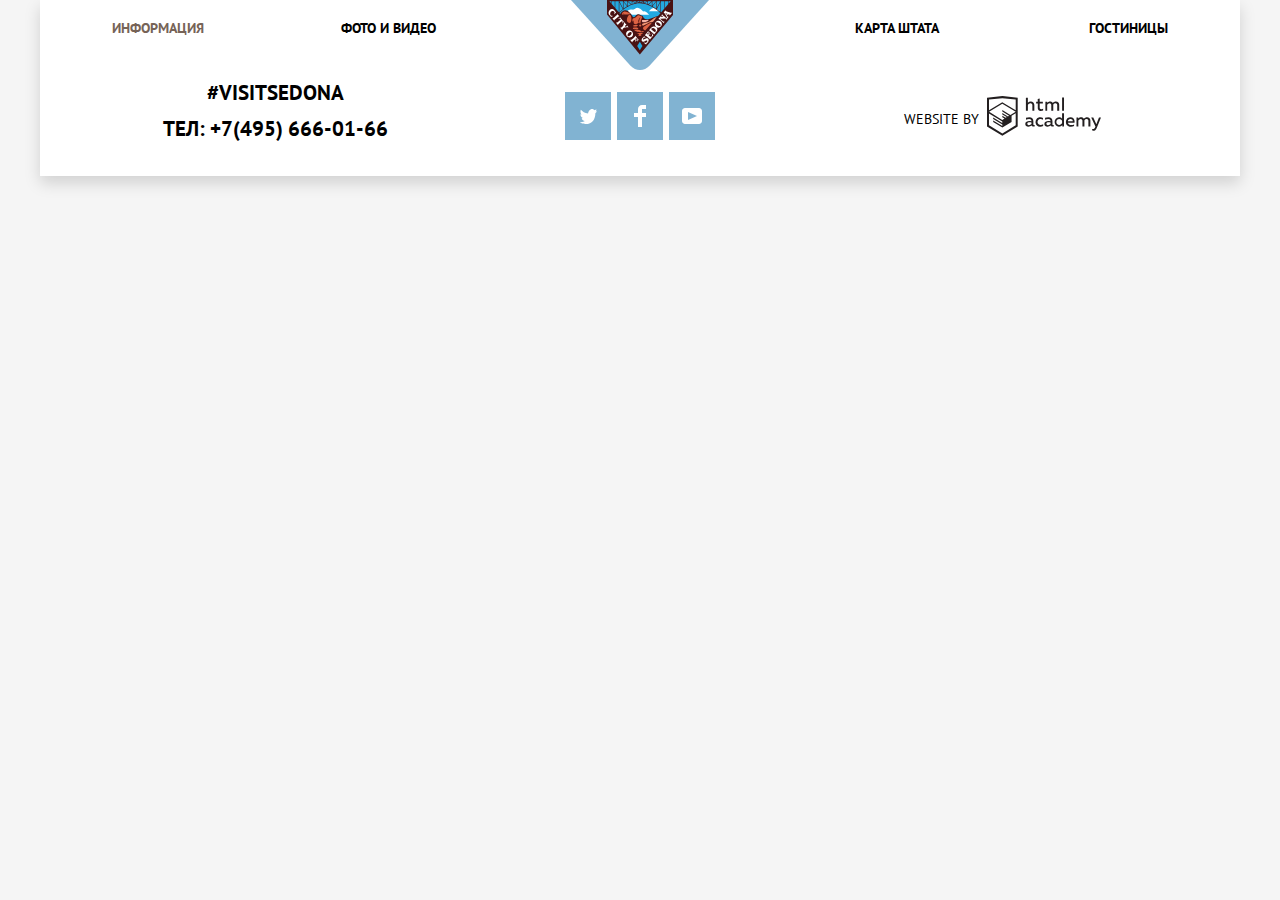
==== commit fedf5fc1: "сетка на флексах для главной страницы" ====
--- a/blank.html
+++ b/blank.html
@@ -2,80 +2,79 @@
 <html lang="ru">
 
 <head>
-    <meta charset="UTF-8">
-    <title>седона</title>
-    <link href="css/normalize.css" rel="stylesheet">
-    <link href="css/style.css" rel="stylesheet">
-    <link rel="icon" href="favicon.ico">
-    <link rel="icon" href="favicon/icon.svg" type="image/svg+xml">
-    <link rel="apple-touch-icon" href="favicon/180.png">
-    <link rel="manifest" href="manifest.webmanifest">
+  <meta charset="UTF-8">
+  <title>седона</title>
+  <link href="css/normalize.css" rel="stylesheet">
+  <link href="css/style.css" rel="stylesheet">
+  <link rel="icon" href="favicon.ico">
+  <link rel="icon" href="favicon/icon.svg" type="image/svg+xml">
+  <link rel="apple-touch-icon" href="favicon/180.png">
+  <link rel="manifest" href="manifest.webmanifest">
 </head>
 
 <body class="page-body">
-    <div class="page-body__wrapper">
-        <header class="header">
-            <nav class="header__content-container">
-                <a class="header__logo">
-                    <img src="img/logo.svg" alt="Логотип Седона»">
-                </a>
-                <ul class="header__nav-menu">
-                    <li class="header__nav-item header__nav-item--left"><a>информация</a></li>
-                    <li class="header__nav-item header__nav-item--left"><a href="blank.html">фото и видео</a></li>
-                    <li class="header__nav-item header__nav-item--right"><a href="blank.html">карта штата</a></li>
-                    <li class="header__nav-item header__nav-item--right"><a href="blank.html">гостиницы</a></li>
-                </ul>
-            </nav>
-        </header>
-        <main>
+  <div class="page-body__wrapper">
+    <header class="header">
+      <nav class="header__content-container">
+        <a class="header__logo">
+          <img src="img/logo.svg" alt="Логотип Седона»">
+        </a>
+        <ul class="header__nav-menu">
+          <li class="header__nav-item header__nav-item--current"><a href="blank.html">информация</a></li>
+          <li class="header__nav-item"><a href="blank.html">фото и видео</a></li>
+          <li class="header__nav-item"><a href="blank.html">карта штата</a></li>
+          <li class="header__nav-item"><a href="blank.html">гостиницы</a></li>
+        </ul>
+      </nav>
+    </header>
 
-        </main>
+    <footer class="footer">
+      <div class="footer__body">
+        <div class="footer__contacts">
+          <a class="footer__contact-link" href="#">#VISITSEDONA</a>
+          <a class="footer__contact-link" href="#">тел: +7(495) 666-01-66</a>
+        </div>
 
-        <footer class="footer">
-            <div class="footer__contacts">
-              <a class="footer__contact-link" href="#">#VISITSEDONA</a>
-              <a class="footer__contact-link" href="#">тел: +(495) 666-01-66</a>
-            </div>
-      
-            <ul class="footer__social-list">
-              <li class="footer__social-item">
-                <a class="footer__social-button" href="#">
-                  <svg width="17" height="17" viewBox="0 0 17 17" fill="none" xmlns="http://www.w3.org/2000/svg">
-                    <path
-                      d="M10.95 1.14409C12.635 0.648089 13.934 1.41409 14.527 2.32309C15.2 2.09209 15.858 1.84209 16.538 1.61509C16.5249 2.30145 16.2117 2.94761 15.681 3.38309C16.366 3.55309 16.985 2.89209 16.985 2.89209C16.816 3.89209 15.979 4.68009 15.422 4.91609C15.191 11.6661 12.247 16.1331 5.34498 15.9981H4.89898C4.48898 15.9981 0.734977 15.5381 0.000976562 14.1111C2.27198 14.3071 3.89398 13.6891 4.69398 12.9341C3.73398 12.6341 2.01498 12.4571 1.71498 9.98409C2.06398 10.0901 2.27898 10.2121 2.90498 10.1031C1.70498 9.24709 0.373977 8.53009 0.447977 6.33009C0.732977 6.65809 1.51498 6.86609 1.78798 6.80209C1.08498 6.56109 -0.182023 3.44209 0.893977 1.85009C2.71198 3.70409 4.62898 5.45609 8.04598 5.62309C8.25398 3.33009 9.18298 1.79309 10.95 1.14409Z"
-                      fill="white" />
-                  </svg>
-                </a>
-              </li>
-              <li class="footer__social-item">
-                <a class="footer__social-button" href="#">
-                  <svg width="12" height="22" viewBox="0 0 12 22" fill="none" xmlns="http://www.w3.org/2000/svg">
-                    <path d="M12 4V0H8C5.79086 0 4 1.79086 4 4V8H0V12H4V22H8V12H12V8H8V4H12Z" fill="white" />
-                  </svg>
-                </a>
-              </li>
-              <li class="footer__social-item">
-                <a class="footer__social-button" href="#">
-                  <svg width="20" height="16" viewBox="0 0 20 16" fill="none" xmlns="http://www.w3.org/2000/svg">
-                    <path fill-rule="evenodd" clip-rule="evenodd"
-                      d="M3 0H17C18.65 0 20 1.35 20 3V13C20 14.65 18.65 16 17 16H3C1.35 16 0 14.65 0 13V3C0 1.35 1.35 0 3 0ZM6.027 4.002V11.998L15.014 8L6.027 4.002Z" fill="white" />
-                  </svg>
-                </a>
-              </li>
-            </ul>
-      
-            <div class="footer__logo-container">
-              <p class="footer__logo-text">WEBSITE BY</p>
-              <a class="footer__logo-link" href="https://htmlacademy.ru/intensive/htmlcss">
-                <svg width="115" height="41" viewBox="0 0 115 41" fill="none" xmlns="http://www.w3.org/2000/svg">
-                  <path fill-rule="evenodd" clip-rule="evenodd"
-                    d="M15.5197 1.05737H15.3509L0 2.71895V31.4945L15.3509 40.8382L30.7018 31.4945V2.71895L15.5197 1.05737ZM77.0183 2.62185H75.0876V15.7311H77.0183V2.62185ZM40.8619 2.63264V7.76843C41.6131 6.9864 42.6386 6.5436 43.7105 6.53843C44.6823 6.47908 45.6329 6.84495 46.3253 7.54479C47.0177 8.24462 47.3866 9.21244 47.3399 10.2068V15.7634H45.367V10.4658C45.4231 9.94897 45.2754 9.43059 44.9566 9.02553C44.6377 8.62047 44.174 8.36218 43.6683 8.3079H43.3518C42.3456 8.36979 41.4321 8.9295 40.9041 9.80764V15.7634H38.8995V2.63264H40.8619ZM77.0183 31.4837H75.2775V30.0595C74.4828 31.1353 73.23 31.7538 71.9119 31.7211C69.4751 31.5528 67.5825 29.4822 67.5825 26.9845C67.5825 24.4867 69.4751 22.4162 71.9119 22.2479C73.1195 22.2052 74.2818 22.7203 75.0771 23.6505V18.3205H77.0183V31.4837ZM47.0656 30.0595C47.263 30.0515 47.4583 30.0152 47.6459 29.9516V31.3866C47.2482 31.5404 46.826 31.6172 46.4009 31.6132C45.6482 31.6769 44.9394 31.2429 44.639 30.5342C43.7036 31.31 42.5302 31.7227 41.3261 31.6995C39.733 31.6995 38.256 30.804 38.256 28.9482C38.256 26.65 40.3661 25.9379 42.1702 25.9379C42.9402 25.9505 43.707 26.0408 44.4596 26.2076V25.884C44.4596 24.805 43.6578 23.9742 42.1491 23.9742C41.0585 23.9764 39.9804 24.2116 38.9839 24.6647V22.8305C40.0678 22.451 41.204 22.2506 42.3495 22.2371C44.8394 22.2371 46.3693 23.4455 46.3693 26.1753V29.4121C46.3546 29.5668 46.401 29.721 46.4981 29.8406C46.5951 29.9601 46.7349 30.035 46.8862 30.0487H47.0656V30.0595ZM40.2711 28.8403C40.298 29.229 40.4761 29.5905 40.7655 29.844C41.055 30.0974 41.4317 30.2217 41.8115 30.189H41.9275C42.8819 30.1906 43.7973 29.8022 44.4702 29.11V27.5779C43.842 27.4414 43.2026 27.3655 42.5605 27.3513C41.5055 27.3513 40.2817 27.7074 40.2817 28.8403H40.2711ZM56.0229 22.9384C55.1962 22.4632 54.2596 22.2246 53.3115 22.2479H52.9422C51.7332 22.2873 50.5891 22.8166 49.7619 23.7192C48.9347 24.6218 48.4923 25.8236 48.5321 27.06V27.5024C48.6957 30.0004 50.805 31.8921 53.2482 31.7318C54.2519 31.7555 55.2477 31.5452 56.1601 31.1168V29.2718C55.3769 29.7215 54.4945 29.9591 53.5963 29.9624C52.5199 30.0288 51.4963 29.4793 50.9385 28.5356C50.3806 27.5918 50.3806 26.4095 50.9385 25.4658C51.4963 24.522 52.5199 23.9725 53.5963 24.039C54.461 24.0357 55.3066 24.2989 56.0229 24.7942V22.9384ZM66.1514 30.0595C66.3488 30.0515 66.5441 30.0152 66.7317 29.9516V31.3866C66.334 31.5404 65.9118 31.6172 65.4867 31.6132C64.734 31.6769 64.0252 31.2429 63.7248 30.5342C62.7894 31.31 61.616 31.7227 60.4119 31.6995C58.8188 31.6995 57.3417 30.804 57.3417 28.9482C57.3417 26.65 59.4518 25.9379 61.256 25.9379C62.0259 25.9505 62.7928 26.0408 63.5454 26.2076V25.884C63.5454 24.805 62.7436 23.9742 61.2349 23.9742C60.1443 23.9764 59.0662 24.2116 58.0697 24.6647V22.8305C59.1536 22.451 60.2897 22.2506 61.4353 22.2371C63.9252 22.2371 65.455 23.4455 65.455 26.1753V29.4121C65.4404 29.5668 65.4868 29.721 65.5838 29.8406C65.6809 29.9601 65.8207 30.035 65.972 30.0487H66.1514V30.0595ZM59.855 29.8481C59.5632 29.5943 59.3837 29.2311 59.3569 28.8403H59.378C59.378 27.7074 60.5385 27.3513 61.6569 27.3513C62.299 27.3655 62.9383 27.4414 63.5665 27.5779V29.11C62.8937 29.8022 61.9782 30.1906 61.0239 30.189H60.9078C60.5263 30.2247 60.1469 30.1019 59.855 29.8481ZM69.3271 26.9305C69.3271 25.2859 70.6308 23.9526 72.239 23.9526L72.2601 24.0066C73.4742 24.0066 74.5742 24.7382 75.0665 25.8732V28.0311C74.5856 29.1871 73.4673 29.9296 72.239 29.9084C70.6308 29.9084 69.3271 28.5752 69.3271 26.9305ZM83.3486 22.2479C86.8408 22.2479 88.0541 25.1395 87.4844 27.7397H80.922C81.1436 29.3582 82.6839 30.0163 84.2876 30.0163C85.2509 30.0196 86.2027 29.8021 87.0729 29.3797V31.1061C86.0736 31.5421 84.9939 31.7519 83.9078 31.7211C81.2385 31.7211 78.8963 30.189 78.8963 26.9521C78.8362 25.7502 79.2482 24.5736 80.0408 23.6841C80.8334 22.7945 81.9408 22.2658 83.1165 22.2155H83.3486V22.2479ZM80.8693 26.1753C80.9704 24.8237 82.1216 23.8104 83.4436 23.9095H83.4858C84.1064 23.8531 84.7196 24.08 85.1612 24.5295C85.6028 24.979 85.8275 25.6051 85.7752 26.24H80.8693V26.1753ZM89.489 31.4621V22.4961H91.2298V23.575C91.9777 22.7197 93.041 22.2229 94.1628 22.2047C95.2951 22.1328 96.3712 22.7163 96.9482 23.7153C97.7407 22.8335 98.8477 22.3161 100.018 22.2803C100.952 22.2327 101.859 22.6011 102.507 23.2901C103.154 23.9792 103.478 24.9213 103.394 25.8732V31.4837H101.39V25.9271C101.437 25.4734 101.306 25.0191 101.024 24.6647C100.743 24.3104 100.336 24.0852 99.8917 24.039H99.6174C98.7512 24.0941 97.9525 24.536 97.4335 25.2474V31.4837H95.4289V25.9271C95.4728 25.47 95.3357 25.0139 95.0481 24.6611C94.7606 24.3082 94.3467 24.088 93.8991 24.0497H93.6881C92.7466 24.1344 91.8915 24.6449 91.3564 25.4416V31.5161H89.5312L89.489 31.4621ZM113.977 22.4745H111.972L109.324 29.2718L106.306 22.4853H104.196L108.417 31.5484L108.237 32.0016C107.72 33.3611 107.003 34.0516 106.053 34.0516C105.75 34.0548 105.447 34.0112 105.156 33.9221V35.6161C105.536 35.7125 105.926 35.7632 106.317 35.7671C107.646 35.7671 108.902 35.0226 109.851 32.6813L113.977 22.4745ZM52.689 6.78658V3.54974L50.7266 4.01369V6.73264H49.144V8.49132H50.7899V12.9905C50.7231 13.817 51.0244 14.6301 51.61 15.2038C52.1955 15.7775 53.0028 16.0505 53.8073 15.9468C54.5996 15.9535 55.3875 15.8259 56.139 15.5692V13.8429C55.5727 14.0781 54.9672 14.199 54.356 14.199C53.2165 14.199 52.689 13.8105 52.689 12.6237V8.5129H55.8541V6.78658H52.689ZM58.3862 15.7526V6.75421H60.1376V7.83316C60.8811 6.97655 61.9403 6.476 63.0601 6.45211C64.1624 6.38099 65.2146 6.93142 65.8032 7.88711C66.5958 7.00534 67.7028 6.48794 68.8734 6.45211C69.8138 6.41462 70.7233 6.79859 71.364 7.50353C72.0046 8.20846 72.3126 9.16418 72.2073 10.1205V15.7418H70.2028V10.1853C70.2499 9.73151 70.1184 9.27721 69.8373 8.92287C69.5561 8.56853 69.1485 8.34334 68.7046 8.29711H68.4619C67.5957 8.35228 66.797 8.7942 66.278 9.50553V15.7418H64.2734V10.1853C64.3206 9.73151 64.1891 9.27721 63.9079 8.92287C63.6268 8.56853 63.2191 8.34334 62.7752 8.29711H62.5326C61.5911 8.38181 60.736 8.89229 60.2009 9.68895V15.7634H58.3862V15.7526ZM28.6972 30.3033L28.7078 30.2968L28.6972 30.3184V30.3033ZM28.6972 18.3205V30.3033L15.3509 38.4321L2.00459 30.3184V18.5147L15.2876 26.6068V28.0311L6.18257 22.5284V23.9418L15.3404 29.5632V31.0629L6.19312 25.4955V26.9521L15.3509 32.5734L24.5826 26.9197V20.8129L28.6972 18.3205ZM28.7078 16.7776L25.0362 18.9355L23.3482 20.0145L15.3087 15.0837V16.4971L22.156 20.7266L22.0083 20.8237L20.9532 21.4063L15.2876 17.9537V19.3995L19.761 22.1184L18.706 22.8413L15.3298 20.7913V22.2047L17.5454 23.5426L15.2982 24.9021L2.11009 16.864L15.3087 8.72869L28.7078 16.7776ZM15.2876 7.27211L28.7078 15.3534V4.56395L15.3615 3.12895L2.01514 4.56395V15.3534L15.2876 7.27211Z"
-                    fill="#231F20" />
-                </svg>
-              </a>
-            </div>
-          </footer>
-    </div>
+        <ul class="footer__social-list">
+          <li class="footer__social-item">
+            <a class="footer__social-button" href="#">
+              <svg width="17" height="17" viewBox="0 0 17 17" fill="none" xmlns="http://www.w3.org/2000/svg">
+                <path
+                  d="M10.95 1.14409C12.635 0.648089 13.934 1.41409 14.527 2.32309C15.2 2.09209 15.858 1.84209 16.538 1.61509C16.5249 2.30145 16.2117 2.94761 15.681 3.38309C16.366 3.55309 16.985 2.89209 16.985 2.89209C16.816 3.89209 15.979 4.68009 15.422 4.91609C15.191 11.6661 12.247 16.1331 5.34498 15.9981H4.89898C4.48898 15.9981 0.734977 15.5381 0.000976562 14.1111C2.27198 14.3071 3.89398 13.6891 4.69398 12.9341C3.73398 12.6341 2.01498 12.4571 1.71498 9.98409C2.06398 10.0901 2.27898 10.2121 2.90498 10.1031C1.70498 9.24709 0.373977 8.53009 0.447977 6.33009C0.732977 6.65809 1.51498 6.86609 1.78798 6.80209C1.08498 6.56109 -0.182023 3.44209 0.893977 1.85009C2.71198 3.70409 4.62898 5.45609 8.04598 5.62309C8.25398 3.33009 9.18298 1.79309 10.95 1.14409Z"
+                  fill="white" />
+              </svg>
+            </a>
+          </li>
+          <li class="footer__social-item">
+            <a class="footer__social-button" href="#">
+              <svg width="12" height="22" viewBox="0 0 12 22" fill="none" xmlns="http://www.w3.org/2000/svg">
+                <path d="M12 4V0H8C5.79086 0 4 1.79086 4 4V8H0V12H4V22H8V12H12V8H8V4H12Z" fill="white" />
+              </svg>
+            </a>
+          </li>
+          <li class="footer__social-item">
+            <a class="footer__social-button" href="#">
+              <svg width="20" height="16" viewBox="0 0 20 16" fill="none" xmlns="http://www.w3.org/2000/svg">
+                <path fill-rule="evenodd" clip-rule="evenodd"
+                  d="M3 0H17C18.65 0 20 1.35 20 3V13C20 14.65 18.65 16 17 16H3C1.35 16 0 14.65 0 13V3C0 1.35 1.35 0 3 0ZM6.027 4.002V11.998L15.014 8L6.027 4.002Z" fill="white" />
+              </svg>
+            </a>
+          </li>
+        </ul>
+
+        <div class="footer__logo-container">
+          <p class="footer__logo-text">WEBSITE BY</p>
+          <a class="footer__logo-link" href="https://htmlacademy.ru/intensive/htmlcss">
+            <svg width="115" height="41" viewBox="0 0 115 41" fill="none" xmlns="http://www.w3.org/2000/svg">
+              <path fill-rule="evenodd" clip-rule="evenodd"
+                d="M15.5197 1.05737H15.3509L0 2.71895V31.4945L15.3509 40.8382L30.7018 31.4945V2.71895L15.5197 1.05737ZM77.0183 2.62185H75.0876V15.7311H77.0183V2.62185ZM40.8619 2.63264V7.76843C41.6131 6.9864 42.6386 6.5436 43.7105 6.53843C44.6823 6.47908 45.6329 6.84495 46.3253 7.54479C47.0177 8.24462 47.3866 9.21244 47.3399 10.2068V15.7634H45.367V10.4658C45.4231 9.94897 45.2754 9.43059 44.9566 9.02553C44.6377 8.62047 44.174 8.36218 43.6683 8.3079H43.3518C42.3456 8.36979 41.4321 8.9295 40.9041 9.80764V15.7634H38.8995V2.63264H40.8619ZM77.0183 31.4837H75.2775V30.0595C74.4828 31.1353 73.23 31.7538 71.9119 31.7211C69.4751 31.5528 67.5825 29.4822 67.5825 26.9845C67.5825 24.4867 69.4751 22.4162 71.9119 22.2479C73.1195 22.2052 74.2818 22.7203 75.0771 23.6505V18.3205H77.0183V31.4837ZM47.0656 30.0595C47.263 30.0515 47.4583 30.0152 47.6459 29.9516V31.3866C47.2482 31.5404 46.826 31.6172 46.4009 31.6132C45.6482 31.6769 44.9394 31.2429 44.639 30.5342C43.7036 31.31 42.5302 31.7227 41.3261 31.6995C39.733 31.6995 38.256 30.804 38.256 28.9482C38.256 26.65 40.3661 25.9379 42.1702 25.9379C42.9402 25.9505 43.707 26.0408 44.4596 26.2076V25.884C44.4596 24.805 43.6578 23.9742 42.1491 23.9742C41.0585 23.9764 39.9804 24.2116 38.9839 24.6647V22.8305C40.0678 22.451 41.204 22.2506 42.3495 22.2371C44.8394 22.2371 46.3693 23.4455 46.3693 26.1753V29.4121C46.3546 29.5668 46.401 29.721 46.4981 29.8406C46.5951 29.9601 46.7349 30.035 46.8862 30.0487H47.0656V30.0595ZM40.2711 28.8403C40.298 29.229 40.4761 29.5905 40.7655 29.844C41.055 30.0974 41.4317 30.2217 41.8115 30.189H41.9275C42.8819 30.1906 43.7973 29.8022 44.4702 29.11V27.5779C43.842 27.4414 43.2026 27.3655 42.5605 27.3513C41.5055 27.3513 40.2817 27.7074 40.2817 28.8403H40.2711ZM56.0229 22.9384C55.1962 22.4632 54.2596 22.2246 53.3115 22.2479H52.9422C51.7332 22.2873 50.5891 22.8166 49.7619 23.7192C48.9347 24.6218 48.4923 25.8236 48.5321 27.06V27.5024C48.6957 30.0004 50.805 31.8921 53.2482 31.7318C54.2519 31.7555 55.2477 31.5452 56.1601 31.1168V29.2718C55.3769 29.7215 54.4945 29.9591 53.5963 29.9624C52.5199 30.0288 51.4963 29.4793 50.9385 28.5356C50.3806 27.5918 50.3806 26.4095 50.9385 25.4658C51.4963 24.522 52.5199 23.9725 53.5963 24.039C54.461 24.0357 55.3066 24.2989 56.0229 24.7942V22.9384ZM66.1514 30.0595C66.3488 30.0515 66.5441 30.0152 66.7317 29.9516V31.3866C66.334 31.5404 65.9118 31.6172 65.4867 31.6132C64.734 31.6769 64.0252 31.2429 63.7248 30.5342C62.7894 31.31 61.616 31.7227 60.4119 31.6995C58.8188 31.6995 57.3417 30.804 57.3417 28.9482C57.3417 26.65 59.4518 25.9379 61.256 25.9379C62.0259 25.9505 62.7928 26.0408 63.5454 26.2076V25.884C63.5454 24.805 62.7436 23.9742 61.2349 23.9742C60.1443 23.9764 59.0662 24.2116 58.0697 24.6647V22.8305C59.1536 22.451 60.2897 22.2506 61.4353 22.2371C63.9252 22.2371 65.455 23.4455 65.455 26.1753V29.4121C65.4404 29.5668 65.4868 29.721 65.5838 29.8406C65.6809 29.9601 65.8207 30.035 65.972 30.0487H66.1514V30.0595ZM59.855 29.8481C59.5632 29.5943 59.3837 29.2311 59.3569 28.8403H59.378C59.378 27.7074 60.5385 27.3513 61.6569 27.3513C62.299 27.3655 62.9383 27.4414 63.5665 27.5779V29.11C62.8937 29.8022 61.9782 30.1906 61.0239 30.189H60.9078C60.5263 30.2247 60.1469 30.1019 59.855 29.8481ZM69.3271 26.9305C69.3271 25.2859 70.6308 23.9526 72.239 23.9526L72.2601 24.0066C73.4742 24.0066 74.5742 24.7382 75.0665 25.8732V28.0311C74.5856 29.1871 73.4673 29.9296 72.239 29.9084C70.6308 29.9084 69.3271 28.5752 69.3271 26.9305ZM83.3486 22.2479C86.8408 22.2479 88.0541 25.1395 87.4844 27.7397H80.922C81.1436 29.3582 82.6839 30.0163 84.2876 30.0163C85.2509 30.0196 86.2027 29.8021 87.0729 29.3797V31.1061C86.0736 31.5421 84.9939 31.7519 83.9078 31.7211C81.2385 31.7211 78.8963 30.189 78.8963 26.9521C78.8362 25.7502 79.2482 24.5736 80.0408 23.6841C80.8334 22.7945 81.9408 22.2658 83.1165 22.2155H83.3486V22.2479ZM80.8693 26.1753C80.9704 24.8237 82.1216 23.8104 83.4436 23.9095H83.4858C84.1064 23.8531 84.7196 24.08 85.1612 24.5295C85.6028 24.979 85.8275 25.6051 85.7752 26.24H80.8693V26.1753ZM89.489 31.4621V22.4961H91.2298V23.575C91.9777 22.7197 93.041 22.2229 94.1628 22.2047C95.2951 22.1328 96.3712 22.7163 96.9482 23.7153C97.7407 22.8335 98.8477 22.3161 100.018 22.2803C100.952 22.2327 101.859 22.6011 102.507 23.2901C103.154 23.9792 103.478 24.9213 103.394 25.8732V31.4837H101.39V25.9271C101.437 25.4734 101.306 25.0191 101.024 24.6647C100.743 24.3104 100.336 24.0852 99.8917 24.039H99.6174C98.7512 24.0941 97.9525 24.536 97.4335 25.2474V31.4837H95.4289V25.9271C95.4728 25.47 95.3357 25.0139 95.0481 24.6611C94.7606 24.3082 94.3467 24.088 93.8991 24.0497H93.6881C92.7466 24.1344 91.8915 24.6449 91.3564 25.4416V31.5161H89.5312L89.489 31.4621ZM113.977 22.4745H111.972L109.324 29.2718L106.306 22.4853H104.196L108.417 31.5484L108.237 32.0016C107.72 33.3611 107.003 34.0516 106.053 34.0516C105.75 34.0548 105.447 34.0112 105.156 33.9221V35.6161C105.536 35.7125 105.926 35.7632 106.317 35.7671C107.646 35.7671 108.902 35.0226 109.851 32.6813L113.977 22.4745ZM52.689 6.78658V3.54974L50.7266 4.01369V6.73264H49.144V8.49132H50.7899V12.9905C50.7231 13.817 51.0244 14.6301 51.61 15.2038C52.1955 15.7775 53.0028 16.0505 53.8073 15.9468C54.5996 15.9535 55.3875 15.8259 56.139 15.5692V13.8429C55.5727 14.0781 54.9672 14.199 54.356 14.199C53.2165 14.199 52.689 13.8105 52.689 12.6237V8.5129H55.8541V6.78658H52.689ZM58.3862 15.7526V6.75421H60.1376V7.83316C60.8811 6.97655 61.9403 6.476 63.0601 6.45211C64.1624 6.38099 65.2146 6.93142 65.8032 7.88711C66.5958 7.00534 67.7028 6.48794 68.8734 6.45211C69.8138 6.41462 70.7233 6.79859 71.364 7.50353C72.0046 8.20846 72.3126 9.16418 72.2073 10.1205V15.7418H70.2028V10.1853C70.2499 9.73151 70.1184 9.27721 69.8373 8.92287C69.5561 8.56853 69.1485 8.34334 68.7046 8.29711H68.4619C67.5957 8.35228 66.797 8.7942 66.278 9.50553V15.7418H64.2734V10.1853C64.3206 9.73151 64.1891 9.27721 63.9079 8.92287C63.6268 8.56853 63.2191 8.34334 62.7752 8.29711H62.5326C61.5911 8.38181 60.736 8.89229 60.2009 9.68895V15.7634H58.3862V15.7526ZM28.6972 30.3033L28.7078 30.2968L28.6972 30.3184V30.3033ZM28.6972 18.3205V30.3033L15.3509 38.4321L2.00459 30.3184V18.5147L15.2876 26.6068V28.0311L6.18257 22.5284V23.9418L15.3404 29.5632V31.0629L6.19312 25.4955V26.9521L15.3509 32.5734L24.5826 26.9197V20.8129L28.6972 18.3205ZM28.7078 16.7776L25.0362 18.9355L23.3482 20.0145L15.3087 15.0837V16.4971L22.156 20.7266L22.0083 20.8237L20.9532 21.4063L15.2876 17.9537V19.3995L19.761 22.1184L18.706 22.8413L15.3298 20.7913V22.2047L17.5454 23.5426L15.2982 24.9021L2.11009 16.864L15.3087 8.72869L28.7078 16.7776ZM15.2876 7.27211L28.7078 15.3534V4.56395L15.3615 3.12895L2.01514 4.56395V15.3534L15.2876 7.27211Z"
+                fill="#231F20" />
+            </svg>
+          </a>
+        </div>
+      </div>
+    </footer>
+  </div>
 </body>
 
 </html>--- a/css/style.css
+++ b/css/style.css
@@ -24,6 +24,8 @@
   --default-brown-hover: #604E43;
   --default-brown-active:#503E33;
   --defauit-blocked-checkbox: #6A6A6A;
+  --transparent-black: rgba(0, 0, 0, .3);
+  --grey-hover: #EBEBEB;
 }
 
 body {
@@ -35,7 +37,6 @@
   font-family: var(--default-font-family);
   text-transform: uppercase;
   background-color: var(--basic-white);
-
 } 
   
 @font-face {
@@ -70,41 +71,6 @@
   height: auto;
 }
 
-.attraction-with-image-section__text-container {
-  background:var(--basic-dark);
-  color: var(--basic-white);
-}
-
-.attraction-second-image-section__text-container {
-  background: var(--basic-dark);
-  color: var(--basic-white);
-}
-
-.feature-section {
-  background: var(--basic-white);
-}
-
-.attraction-section {
-  background:var(--basic-light-dark);
-}
-
-.search-form-section {
-  position: relative;
-  background: var(--basic-white);
-}
-
-.data-search {
-  background: var(--basic-white);
-}
-
-.data-search p:first-child {
- font-size: 21px;
-}
-
-.data-search p:nth-child(2) {
-  font-size: 12px;
- }
-
 .page-body{
   min-height: 100%;
   background-color: var(--defolt-smoke);
@@ -120,13 +86,13 @@
 /* header */
 
 .header {
+  height: 56px;
   background-color: var(--basic-white);
 }
 
 .header__content-container {
   display: flex;
   justify-content: space-between;
-  padding: 0 10px;
 }
 
 .header__logo {
@@ -139,16 +105,34 @@
 }
 
 .header__nav-menu {
-  display: flex;
+  display: grid;
+  grid-template-columns: 1fr 1fr 139px 1fr 1fr;
   align-items: center;
-  justify-content: space-between;
+  margin: 0;
   width: 100%;
+  height: 56px;
   padding: 0 72px;
   list-style: none;
 }
 
-.header__nav-item {
-  width: 100%;
+.header__nav-item:nth-child(1) {
+  text-align: left;
+  grid-column: 1;
+}
+
+.header__nav-item:nth-child(2) {
+  text-align: left;
+  grid-column: 2;
+}
+
+.header__nav-item:nth-child(3) {
+  text-align: right;
+  grid-column: 4;
+}
+
+.header__nav-item:nth-child(4) {
+  text-align: right;
+  grid-column: 5;
 }
 
 .header__nav-item--left {
@@ -159,6 +143,16 @@
   text-align: right;
 }
 
+.header__nav-item--left.header__nav-item--central {
+  margin-left: 134px;
+  margin-right: auto; 
+}
+
+.header__nav-item--right.header__nav-item--central {
+  margin-left: auto;
+  margin-right: 147px;
+}
+
 .header__nav-item a {
   font-family: var(--default-font-family);
   font-weight: 700;
@@ -169,51 +163,83 @@
   color: var(--default-black);
 }
 
-.header__nav-item :hover {
+.header__nav-item:hover a {
   color: var(--default-hover);
 }
 
-.header__nav-item :focus {
-
-}
-
-.header__nav-item :active {
-
-}
-
-.header__nav-item :visited {
-
-}
+.header__nav-item:active a {
+  color: var(--default-black);
+  opacity: 0.3;
+}
+
+.header__nav-item--current a {
+  color: var(--default-brown);
+}
+
+
+/* attraction-with-image-section  */
 
 
 .attraction-with-image-section {
   display: grid;
+}
+
+.attraction-with-image-section--leftward {
   grid-template-columns: 1fr 2fr;
 }
+
+.attraction-with-image-section--rightward {
+  grid-template-columns: 2fr 1fr;
+}
+
+.attraction-with-image-section__text-container {
+  padding: 47px 0 0 0;
+  background:var(--basic-dark);
+  color: var(--basic-white);
+}
+
 .attraction-with-image-section__title {
-  margin-top: 47px;
-  font-weight: 700;
+  margin: 0 0 0 0;
   font-size: 21px;
+  line-height: 21px;
+  font-weight: 700;
+  text-transform: uppercase;
 }
 
 .attraction-with-image-section__subtitle {
-  margin-top: 25px;
+  margin: 28px 0 0 0;
+  font-size: 14px;
+  line-height: 21px;
+  text-transform: uppercase;
 }
 
 .attraction-with-image-section__description {
-  margin-top: 23px;
+  margin: 23px 0 0 0;
+  font-size: 14px;
+  line-height: 21px;
+  text-transform: uppercase;
 }
 
 .attraction-with-image-section__text-container {
   text-align: center;
 }
 
-.attraction-section__list {
-text-align: center;
-}
 .container {
   display: grid;
-  grid-template-rows: auto 1fr auto auto auto 1fr auto;
+  grid-template-rows: auto auto auto auto auto auto auto;
+}
+
+.container--type_inside-page {
+  grid-template-rows: auto;
+}
+
+.container__image {
+  position: relative;
+  background-image: url(../img/wings.svg), url(../img/backgroundphoto.jpg);
+  background-repeat: no-repeat;
+  background-position: bottom center;
+  width: auto; 
+  height: 509px; 
 }
 
 .container__label {
@@ -222,31 +248,15 @@
   left: calc(50% - 228px);
 }
 
-.container__wings {
-  position: absolute;
-  bottom: 0;
-  left: 0;
-}
-
-.container__image {
-  position: relative;
-  background-image: url(../img/backgroundphoto.jpg);
-  width: auto; 
-  height: 509px; 
-  }
-
 .explanation {
-  display: grid;
   background: var(--basic-white);
-  }
+  padding: 42px 0 53px 0;
+}
 
 .explanation__title {
-  padding-top: 43px;
-  left: 405px;
-  top: 606.5px;
+  margin: 0;
   text-align: center;
   text-transform: uppercase;
-  margin-bottom: 16px;
   font-weight: 700;
   font-size: 21px;
   line-height: 26px;
@@ -254,44 +264,67 @@
 
 .explanation__description {
   text-align: center;
-  margin-bottom: 51px;
-  padding-top: 16px;
+  margin: 47px 0 0 0;
+}
+
+
+/* feature-section */
+
+.feature-section {
+  padding: 56px 0 82px 0;
+  background: var(--basic-white);
 }
  
 .feature-section__feature-list {
   display: grid;
   grid-template-columns: 1fr 1fr 1fr;
-  margin: 64px 0 0 0;
+  margin: 0;
   padding: 0;
   text-align: center;
-  list-style:none;
+  list-style: none;
+}
+
+.feature-section__feature-image {
+  height: 75px;
+  width: 75px;
 }
 
 .feature-section__feature-title {
-  margin-top: 31px;
+  margin: 22px 0 0 0;
+  font-weight: 700;
+  font-size: 21px;
+  line-height: 21px;
 } 
 
 .feature-section__feature-description {
-  margin-top: 25px;
-  margin-bottom: 82px;
+  margin: 26px 0 0 0;
+  font-size: 14px;
+  line-height: 21px;
 } 
 
-.attraction-second-image-section {
-  display: grid;
-  grid-template-columns: 1fr 2fr;
-  margin: 0 auto;
+
+
+/* attraction-section */
+
+.attraction-section {
+  padding: 48px 0 42px 0;
+  background:var(--basic-light-dark);
 }
 
 .attraction-section__list {
   display: grid;
   grid-template-columns: 1fr 1fr 1fr;
-  padding: 0 0 54px 0;
   margin: 0 auto;
+  padding: 0;
   list-style:none;
+  text-align: center;
 }
 
 .attraction-section__item-title {
-  margin-top: 47px;
+  margin: 0;
+  font-weight: 700;
+  font-size: 21px;
+  line-height: 21px;
 }
 
 .attraction-section__item-subtitle {
@@ -304,127 +337,271 @@
 
 /* search-form-section */
 
-.search-form-section__header-container {
+.search-section {
+  position: relative;
+  padding-top: 55px;
+  background: var(--basic-white);
   text-align: center;
 }
 
-.search-form-section__title {
-  margin: 58px 0 0 0;
+.search-section__title {
+  margin: 0 13px 0 0;
+  font-weight: 700;
   font-size: 30px;
   line-height: 24px;
-  text-transform: uppercase;
-}
-
-.search-form-section__subtitle {
-  margin: 28px 0 0 0;
-  font-size: 14px;
+}
+.search-form-section__title {
+  margin: 0;
+  font-size: 30px;
   line-height: 24px;
   text-transform: uppercase;
 }
 
-.search-form-section__open-button {
-  display: block;
-  margin: 40px auto 0 auto;
-  padding: 30px 24px 38px 25px;
-  font-weight: 700;
-  font-size: 21px;
-  line-height: 26px;  
+.search-section__subtitle {
+  margin: 34px 0 0 0;
+  font-size: 14px;
+  line-height: 24px;
+  text-transform: uppercase;
+}
+
+.search-form {
+  position: relative;
+  margin: 42px auto 0 auto;
   width: 568px;
+  z-index: 1;
+}
+
+.search-form__open-button {
+  display: block;
+  box-sizing: border-box;
+  width: 100%;
+  height: 86px;
   color: var(--basic-white);
   background-color:var(--default-brown);
   border: none;
-  text-transform: uppercase;
-}
-
-.search-form-section__open-button:hover {
-background-color: var(--default-brown-hover);
-}
-
-.search-form-section__open-button:active {
+  font-family: var(--default-font-family);
+  font-weight: 700;
+  font-size: 21px;
+  line-height: 26px;  
+  text-transform: uppercase;
+  cursor: pointer;
+}
+
+.search-form__open-button:hover {
+  background-color: var(--default-brown-hover);
+}
+
+.search-form__open-button:active {
   background-color: var(--default-brown-active);
-  }
-
-.search-form-section__form {
-  box-sizing: border-box;
-  padding: 55px;
+  color: rgba(252, 252, 252, 0.3);
+}
+
+.search-form__form {
+  box-sizing: border-box;
   position: absolute;
-  width: 568px;
+  width: 100%;
+  padding: 55px 55px 55px 55px;
   background-color: var(--basic-white);
   box-shadow: 0px 5px 15px rgba(0, 1, 1, 0.2);
-  top: 291px;
-  left: calc(50% - 284px);
+  top: 86px;
+  left: 0;
+  transition: all 0.5s;
+  transform: scaleY(0);
+  transform-origin: top center;
+}
+
+.search-form__form--visible {
+  transform: scaleY(1);
 }
 
 .search-form-section__item {
 
 }
 
-.search-form-section__ages {
-  display: flex;
+.search-form__ages {
+  display: flex;
+  align-items: center;
   justify-content: space-between;
+  margin-top: 30px;
 }
 
 .search-form-section__check-out-date {
-
-}
-
-.search-form-section__input {
-  padding: 0 10px;
+}
+
+.search-form__input-container {
+  position: relative;
+  display: flex;
+  align-items: center;
+  margin: 0;
+}
+
+.search-form__input-container:not(:first-of-type) {
+  margin-top: 29px;
+}
+
+.search-form__label {
+  display: block;
+  box-sizing: border-box;
+  width: 112px;
+  text-align: left;
+  font-weight: 700;
+  font-size: 14px;
+  line-height: 26px;
+  font-family: var(--default-font-family);
+  color: var(--default-black);
+}
+
+.search-form__label--type_inline {
+  margin-left: auto;
+  padding-left: 48px;
+}
+
+.search-form__input {
+  display: block;
+  box-sizing: border-box;
+  height: 38px;
+  flex-grow: 1;
+  padding: 6px 12px;
   font-family: var(--default-font-family);
   background-color: var(--light-grey);
   border: none;
   text-transform: uppercase;
+  font-weight: 700;
+  font-size: 14px;
+  line-height: 26px;
+  outline: none;
+}
+
+.search-form__input:hover {
+  background-color:var(--grey-hover);
+  outline: none;
+}
+
+.search-form__input:focus {
+  background-color:var(--basic-white);
+  border: 2px solid #E5E5E5;
+  outline: none;
+}
+
+.search-form__calendar {
+  position: absolute;
+  left: 421px;
+  top: 7px;
+  cursor: pointer;
+  border: none;
+  outline: none;
+  background: transparent;
+}
+
+.search-form__calendar:hover path {
+  fill: var(--default-black);
+  outline: none;
+}
+
+.search-form__calendar:active path {
+  fill: var(--default-hover);
+  outline: none;
+}
+
+.search-form__age-button {
+  display: block;
+  box-sizing: border-box;
   height: 38px;
+  width: 38px;
+  background-color: var(--light-grey);
+  border: none;
+  cursor: pointer;
+  outline: none;
+}
+
+.search-form__age-button:hover path, .search-form__age-button:hover rect {
+  fill: var(--default-black);
+  outline: none;
+}
+
+.search-form__age-button:active path, .search-form__age-button:active rect {
+  fill: var(--default-hover);
+  outline: none;
+}
+
+.search-form__age-input {
+  padding: 0;
+  height: 38px;
+  width: 38px;
+  font-family: var(--default-font-family);
+  background-color: var(--light-grey);
+  border: none;
+  text-transform: uppercase;
+  text-align: center;
   font-weight: 700;
   font-size: 14px;
   line-height: 26px;
-}
-
-.search-form-section--type-age {
-
-}
-
-.search-form-section__label {
-  font-weight: 700;
-  font-size: 14px;
+  outline: none;
+}
+
+.search-form__submit-button {
+  display: block;
+  box-sizing: border-box;
+  width: 100%;
+  height: 58px;
+  margin-top: 55px;
+  border: none;
+  cursor: pointer;
+  outline: none;
+  background-color: var(--basic-dark);
+  font-family: var(--default-font-family);
+  font-weight: 700;
+  font-size: 21px;
   line-height: 26px;
-  text-transform: uppercase;
+  color: var(--basic-white);
+  text-transform: uppercase;
+}
+
+.search-form__submit-button:hover {
+  background-color: var(--dark-blue);
+  outline: none;
+}
+
+.search-form__submit-button:active {
+  background-color: var(--default-active);
+  color: rgba(252, 252, 252, 0.3);
+  outline: none;
 }
 
 .appointment-item input:focus {
   border-color: var(--special);
 }
 
-.search-form-section__submit-button {
-  display: block;
-  color: var(--basic-white);
-  background-color: var(--basic-dark);
-  width: 100%;
-  font-weight: 700;
-  font-size: 21px;
-  line-height: 26px;
-  border: none;
-  text-transform: uppercase;
-}
-
-.search-form-section__submit-button-text {
-  margin: 16px 182px 16px 181px;
+.search-form__submit-button p {
+  margin: 0;
 }
 
 
 /* footer */
 
 .footer {
-  background-color: var(--footer-color);
+  position: relative;
+  min-height: 120px;
+}
+ 
+.footer__body {
+  box-sizing: border-box;
+  position: absolute;
+  bottom: 0;
+  left: 0;
   display: grid;
   grid-template-columns: 1fr 1fr 1fr;
   height: 120px;
+  width: 100%;
+  padding: 0 48px;
+  background-color: rgba(255, 255, 255, 0.9);
 }
 
 .footer__contacts {
   display: flex;
   flex-direction: column;
   justify-content: center;
+  padding: 0 0 10px 7px;
 }
 
 .footer__contact-link {
@@ -437,16 +614,19 @@
   color: var(--default-black);
 }
 
+.footer__contact-link:not(:first-of-type) {
+  margin-top: 10px;
+}
+
 .footer__social-list {
   display: flex;
   justify-content: center;
   align-items: center;
-  margin: 0 auto;
   padding: 0;
   list-style:none;
 }
 
-.footer__social-item {
+.footer__social-item:not(:first-of-type) {
   margin-left: 6px;
 }
 
@@ -481,7 +661,7 @@
   display: flex;
   justify-content: center;
   align-items: center;
-  margin-left: 10px;
+  padding: 5px 10px 0 0;
 }
 
 .footer__logo-text {
@@ -491,7 +671,7 @@
 }
 
 .footer__logo-link {
-  margin-left: 10px;
+  margin-left: 8px;
 }
 
 .footer__logo-link:hover path {
@@ -503,18 +683,17 @@
 }
 
 
-/* choose-form-section */
-
-.choose-form-section{
-  display: grid;
-  grid-template-columns: 1fr 1fr 50%;
-  height: 217px;
+/* choose-form */
+
+.choose-form {
+  display: flex;
   background-image: url(../img/background.jpg);
 }
 
-.choose-form__service {
+.choose-form__checkbox-label {
   display:block;
   position: relative;
+  padding-left: 41px;
   font-size: 14px;
   text-transform: uppercase;
   cursor: pointer;
@@ -522,7 +701,7 @@
   color: var(--basic-white);
 }
 
-.choose-form__checkbox-input + label::after {
+.choose-form__checkbox-label::after {
   display: block;
   content: "";
   position: absolute;
@@ -535,11 +714,11 @@
   background-position: 0 0;
 }
 
-.choose-form__checkbox-input:not(:checked) + label::after {
+.choose-form__checkbox-input:not(:checked) + .choose-form__checkbox-label::after {
   background-image: url("../img/checkbox_off.svg");
 }
 
-.choose-form__checkbox-input:checked + label::after {
+.choose-form__checkbox-input:checked + .choose-form__checkbox-label::after {
   background-image: url("../img/checkbox_on.svg");
 }
 
@@ -548,7 +727,7 @@
 }
 
 .choose-form__check {
-  margin-top: 24px;
+  margin-top: 25px;
 }
 
 .choose-form__checkbox {
@@ -556,22 +735,18 @@
 }
 
 .choose-form__checkbox:not(:first-of-type) {
-  margin-top: 22px;
-}
-
-.service {
-  display: block;
-  margin-left: 32px;
-}
-
+  margin-top: 25px;
+}
 
 /* бегунок */
 
-.choose-form-section__column {
-  padding: 27px 73px 32px 73px;
-}
-
-.choose-form-section__fieldset {
+.choose-form__column {
+  padding: 26px 47px 31px 71px;
+}
+
+.choose-form__fieldset {
+  padding: 0;
+  margin: 0;
   border: none;
 }
 
@@ -586,11 +761,13 @@
   display: flex;
   justify-content: flex-end;
   position: relative;
-  padding: 27px 73px 32px 73px;
+  padding: 25px 75px 31px 73px;
+  margin-left: auto;
   border: none;
 }
 
 .choose-form__range-filter {
+  margin: 0;
   padding: 0;
   border: none;
 }
@@ -605,74 +782,77 @@
   position: relative;
   width: 316px; 
   height: 2px;
-  background-color: var(--basic-white);
-}
-
-.choose-form__price-controls {
-  margin-top: 10px;
+  mix-blend-mode: normal;
+  background-color: rgba(252, 252, 252, 0.3);
+}
+
+.choose-form__price-fields {
+  display: flex;
+  box-sizing: border-box;
+  height: 36px;
+  margin-top: 13px;
+  padding-left: 12px;
+  padding-right: 6px;
   position: relative;
   border: 2px solid var(--basic-white);
-  display: flex;
-}
-
-.choose-form__price-controls::before {
+}
+
+.choose-form__price-fields::before {
   content: "";
   position: absolute;
-  left: 150px;
+  left: 157px;
   right: 0;
   top: 5px;
   width: 2px;
   height: 22px;
   background-color:var(--basic-white);
-
-}
-
-.choose-form__price-blocks {
-  display: flex;
-}
-
-.choose-form__min-price {
-  margin: 5px 0 6px 64px;
+}
+
+.choose-form__price-field {
+  display: flex;
+  flex-grow: 1;
+  align-items: center;
+  justify-content: center;
+}
+
+.choose-form__price-label {
+  margin: 0;
+  width: 47px;
+  text-align: right;
+  font-size: 14px;
+  line-height: 21px;
   color:var(--basic-white);
 }
-.choose-form__max-price {
-  margin: 5px 0 6px 72px;
-  color:var(--basic-white);
-}
-
-.choose-form__min-price-input {
-  margin: 5px 0 6px 4px;
+
+.choose-form__price-input {
+  display: block;
+  width: 47px;
+  margin-left: 2px;
   color:var(--basic-white);
   background: transparent;
   border: none;
-  /* border: 1px solid red; */
-  width: 47px;
-}
-
-.choose-form__max-price-input{
-  margin: 5px 0 6px 4px;
-  color:var(--basic-white);
-  background: transparent;
-  border: none;
-  /* border: 1px solid red; */
-  width: 47px;
+  font-family: var(--default-font-family);
+  font-size: 14px;
+  line-height: 21px;
 }
 
 .choose-form__range-controls .bar {
   position: absolute;
-  left: 22px;
-  width: 150px;
+  left: 2px;
+  top: 0;
+  width: 253px;
   height: 2px;
   background-color: var(--basic-white);
 }
 
 .choose-form__range-controls .toggle {
+  box-sizing: border-box;
   position: absolute;
-  top: -8px;
+  top: -9px;
   left: 0;
-  width: 4px;
-  height: 4px;
-  padding: 0;
+  width: 19px;
+  height: 19px;
+  padding: 2px;
   border: 8px solid var(--basic-white);
   background-color: var(--default-dark-grey);
   border-radius: 50%;
@@ -680,25 +860,35 @@
   cursor: pointer;
 }
 
+.choose-form__range-controls .toggle:hover {
+  top: -10px;
+  width: 22px;
+  height: 22px;
+}
+
 .choose-form__range-controls .toggle-min {
-  left: 0;
+  left: 1px;
 }
 
 .choose-form__range-controls .toggle-max {
-  left: 245px;
+  left: 253px;
 }
 
 .choose-form__button {
   display: block;
-  position: relative;
-  padding: 7px 35px 8px 36px;
+  padding: 5px 35px 6px 33px;
   margin: 33px auto 0 auto;
   border: 2px solid var(--basic-white);
   box-sizing: border-box;
   border-radius: 2px; 
   background: transparent;
+  font-family: var(--default-font-family);
+  font-size: 14px;
+  line-height: 21px;
   text-transform: uppercase;
   color: var(--basic-white);
+  outline: none;
+  transform: translateX(-3px);
 }
 
 .choose-form__button:hover {
@@ -706,96 +896,110 @@
   color: var(--default-black);
 }
 
+
+/* data-search */
+
 .data-search {
-  display: grid;
-  grid-template-columns: auto auto auto 50%;
-}
-.data-search p {
+  box-sizing: border-box;
+  display: flex;
+  align-items: center;
+  height: 86px;
+  padding: 0 73px 5px 73px;
+  background-color: var(--basic-white);
+} 
+
+.data-search__result-count {
+  display: block;
+  margin-top: 25px;
+  width: 135px;
+  font-weight: 700;
+  font-size: 21px;
+  line-height: 26px;
+}
+
+.data-search__sort-title {
   display:block;
-  margin-top: 29px;
-  margin-left: 73px;
-  font-weight: bold;
-}
-
-.data-search p:nth-child(2) {
-  display:block;
-  margin-top: 31px;
-  margin-left: 46px;
-  font-weight: normal;
-}
-
-.data-search ul {
-  display: grid;
-  grid-template-columns: 1fr 1fr 1fr;
+  margin-left: 29px;
+  font-size: 12px;
+  line-height: 18px;
+}
+
+.data-search__sort-options {
+  display: flex;
+  margin-left: 40px;
+  padding: 0;
   list-style:none;
-  margin-top: 32px;
-} 
-
-.data-search_triangle {
+}
+
+.data-search__sort-option:not(:first-child) {
+  margin-left: 33px;
+}
+
+.data-search__option-link {
+  font-size: 12px;
+  text-decoration: none;
+  color: var(--transparent-black);
+  border-bottom: 1px dotted var(--basic-dark);
+}
+
+.data-search__option-link:hover {
+  color: var(--dark-blue);
+}
+
+.data-search__option-link:active {
+  color: var(--default-black);
+  border-bottom: none;
+}
+
+.data-search__sort-order-buttons {
   margin-left: auto;
-  padding-top: 40px;
-}
-
-.data-search_triangle a:nth-child(2) {
-  margin-right: 73px;
-}
-
-.data-search_item {
-  font-size: 12px;
-  text-decoration: underline;
-  text-decoration-style: dotted;
-  color: var(--default-black);
-  opacity: 0.3;
-}
-
-.data-search_item:hover {
+  margin-top: 12px;
+}
+
+.data-search__sort-order-button {
+  margin-right: 1px;
+  color: var(--default-for-tringle); 
+  text-decoration: none;
+}
+
+.data-search__sort-order-button:hover {
+  color:var(--default-black); 
+}
+
+.data-search__sort-order-button:active {
+  color:var(--basic-dark); 
+}
+
+.data-search__sort-order-button--active {
   color: var(--dark-blue);
-  opacity: 1;
-}
-
-.data-search_item:active {
-  color: var(--default-black);
-  opacity: 1;
-}
-
-/* .data-search_item:visited {
-  color: var(--dark-blue);
-   opacity: 1;
-} */
-
-.data-search_item-tr {
- color: var(--default-for-tringle); 
- text-decoration: none;
-}
-
-.data-search_item-tr:hover {
-  color:var(--default-black); 
- }
-
- .data-search_item-tr:active {
-  color:var(--basic-dark); 
- }
-
- /* .data-search_item-tr:visited {
-  color: var(--dark-blue);
-} */
+}
 
 
 .booking {
   display: flex;
-  padding: 30px 0;
-  padding-left: 73px;
-  border: 1px solid var(--default-for-border);
+  padding: 30px 73px;
+  border-top: 1px solid var(--default-for-border);
   background: var(--basic-white);
+  box-sizing: border-box;
+}
+
+.booking:last-of-type {
+  border-bottom: 1px solid var(--default-for-border);
 }
 
 .boking__details {
   display: flex;
 }
 
+.booking__details-column {
+  margin-right: 6px;
+}
+
 .booking__title {
   margin: 0;
+  margin-top: -5px;
   font-size: 21px;
+  line-height: 26px;
 }
 
 .booking__title-link {
@@ -804,21 +1008,23 @@
 }
 
 .booking__title-link:hover {
-color: var(--basic-dark);
+  color: var(--basic-dark);
 }
 
 .booking__title-link:active {
   color: var(--default-black);
   opacity: 0.3;
-  }
-
-.booking__name {
+}
+
+.booking__detail {
+  margin: 7px 0 0 0;
+  font-size: 14px;
+  line-height: 21px;
   color: var(--default-for-booking__name);
 }
 
 .booking__rating-container {
   margin-left: auto;
-  margin-right: 72px;
   display: flex;
   flex-direction: column;
   align-items: flex-end;
@@ -829,49 +1035,52 @@
   margin-left: 29px;
 }
 
-.booking__rating-container {
-  position: relative;
-}
-
 .booking__rating-stars {
   font-size: 21px;
-  margin: 0;
+  margin-top: -2px;
   color: var(--basic-dark);
-}
-
-.booking__button-left {
-  padding: 3px 16px 3px 17px;
-  text-transform: uppercase;
-  font-weight: 700;
-  background-color: var(--basic-dark);
+  letter-spacing: 0.5px;
+}
+
+.booking__button {
+  display: block;
+  margin-top: 14px;
+  font-family: var(--default-font-family);
+  font-size: 14px;
+  line-height: 21px;
+  font-weight: 700;
+  text-transform: uppercase;
   color: var(--basic-white);
   border: none;
-}
-
-.booking__button-left:hover {
+  outline: none;
+}
+
+.booking__button--left {
+  padding: 3px 16px 3px 17px;
+  background-color: var(--basic-dark);
+}
+
+.booking__button--left:hover {
   background-color: var(--dark-blue);
 }
 
-.booking__button-left:active {
+.booking__button--left:active {
   background-color: var(--default-active);
-}
-
-.booking__button-right {
-  margin-left: 6px;
+  color: rgba(252, 252, 252, 0.3);
+}
+
+.booking__button--right {
   padding: 3px 17px 3px 16px;
-  text-transform: uppercase;
-  font-weight: bold;
   background-color: var(--default-brown);
-  color: var(--basic-white);
-  border: none;
-}
-
-.booking__button-right:hover {
+}
+
+.booking__button--right:hover {
   background-color: var(--default-right-button-hover);
 }
 
-.booking__button-right:active {
+.booking__button--right:active {
   background-color: var(--default-right-button-active);
+  color: rgba(252, 252, 252, 0.3);
 } 
 
 .booking__rating-button {
